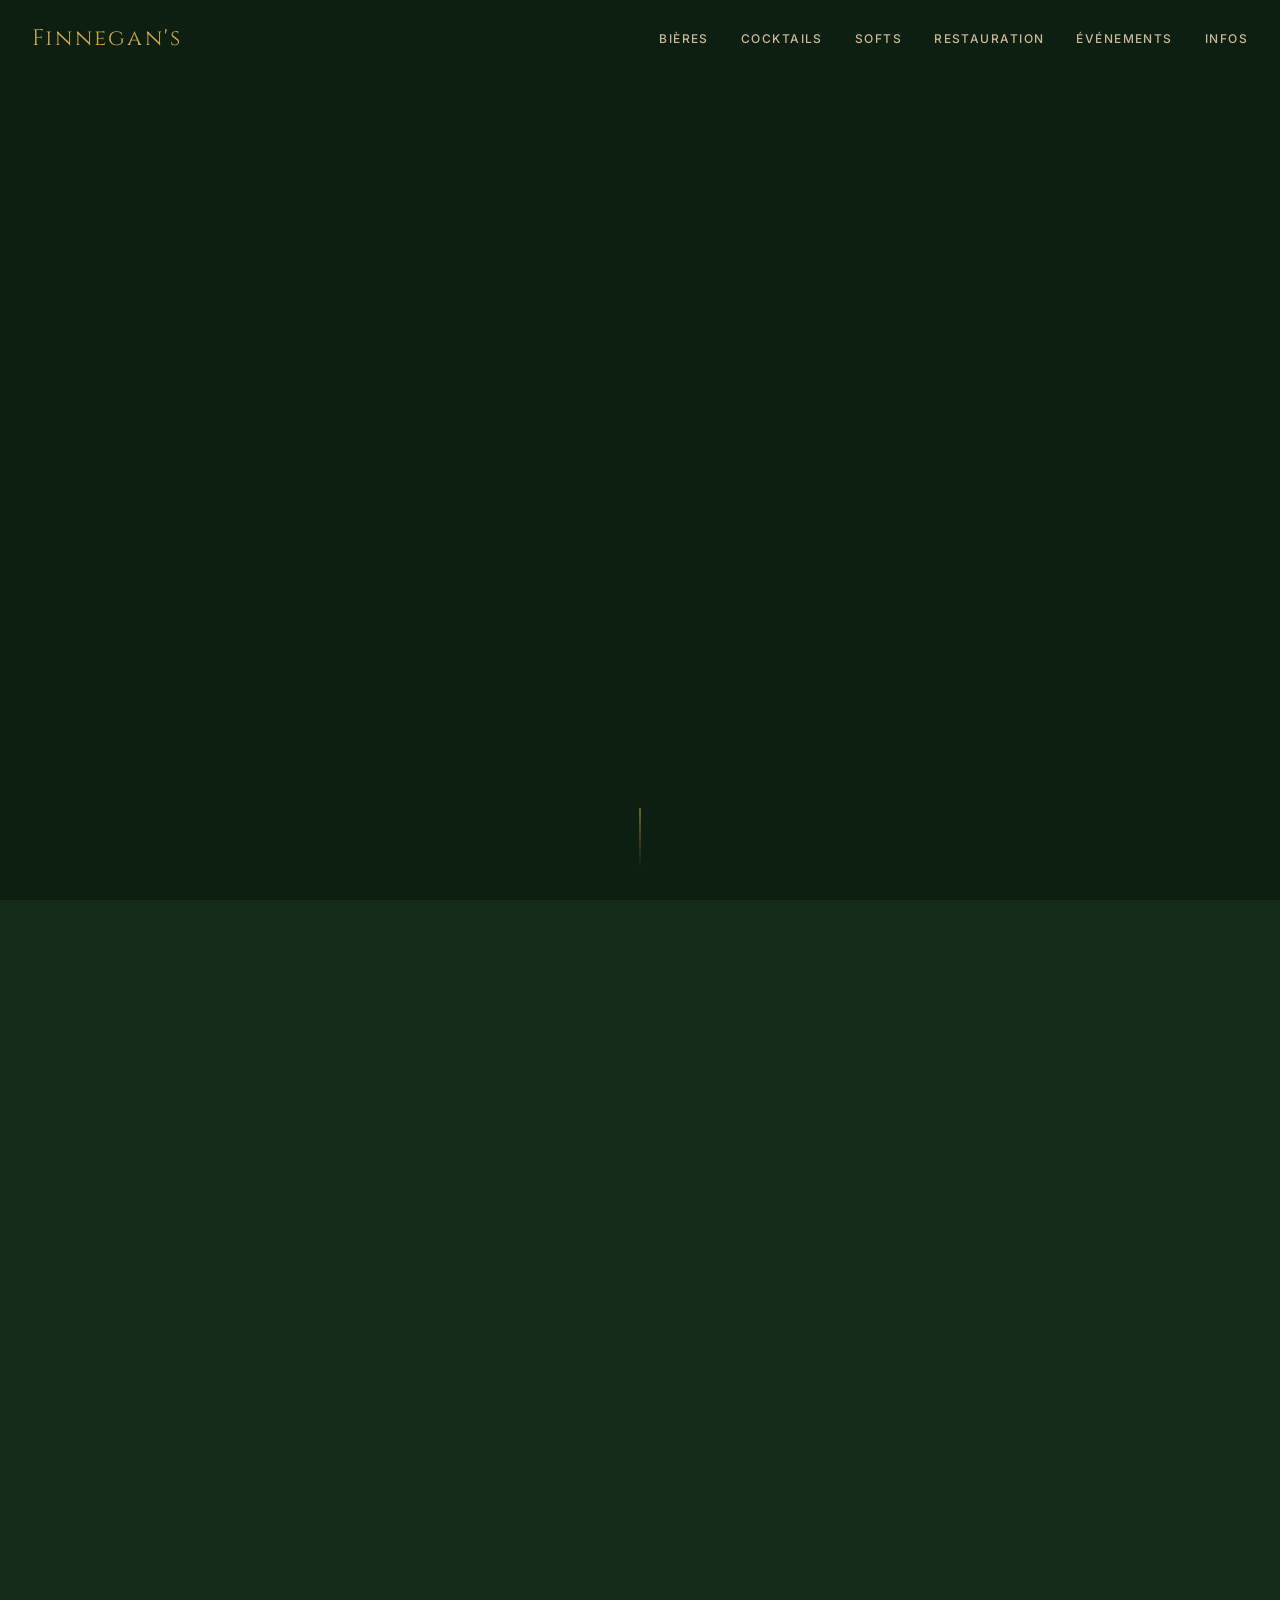
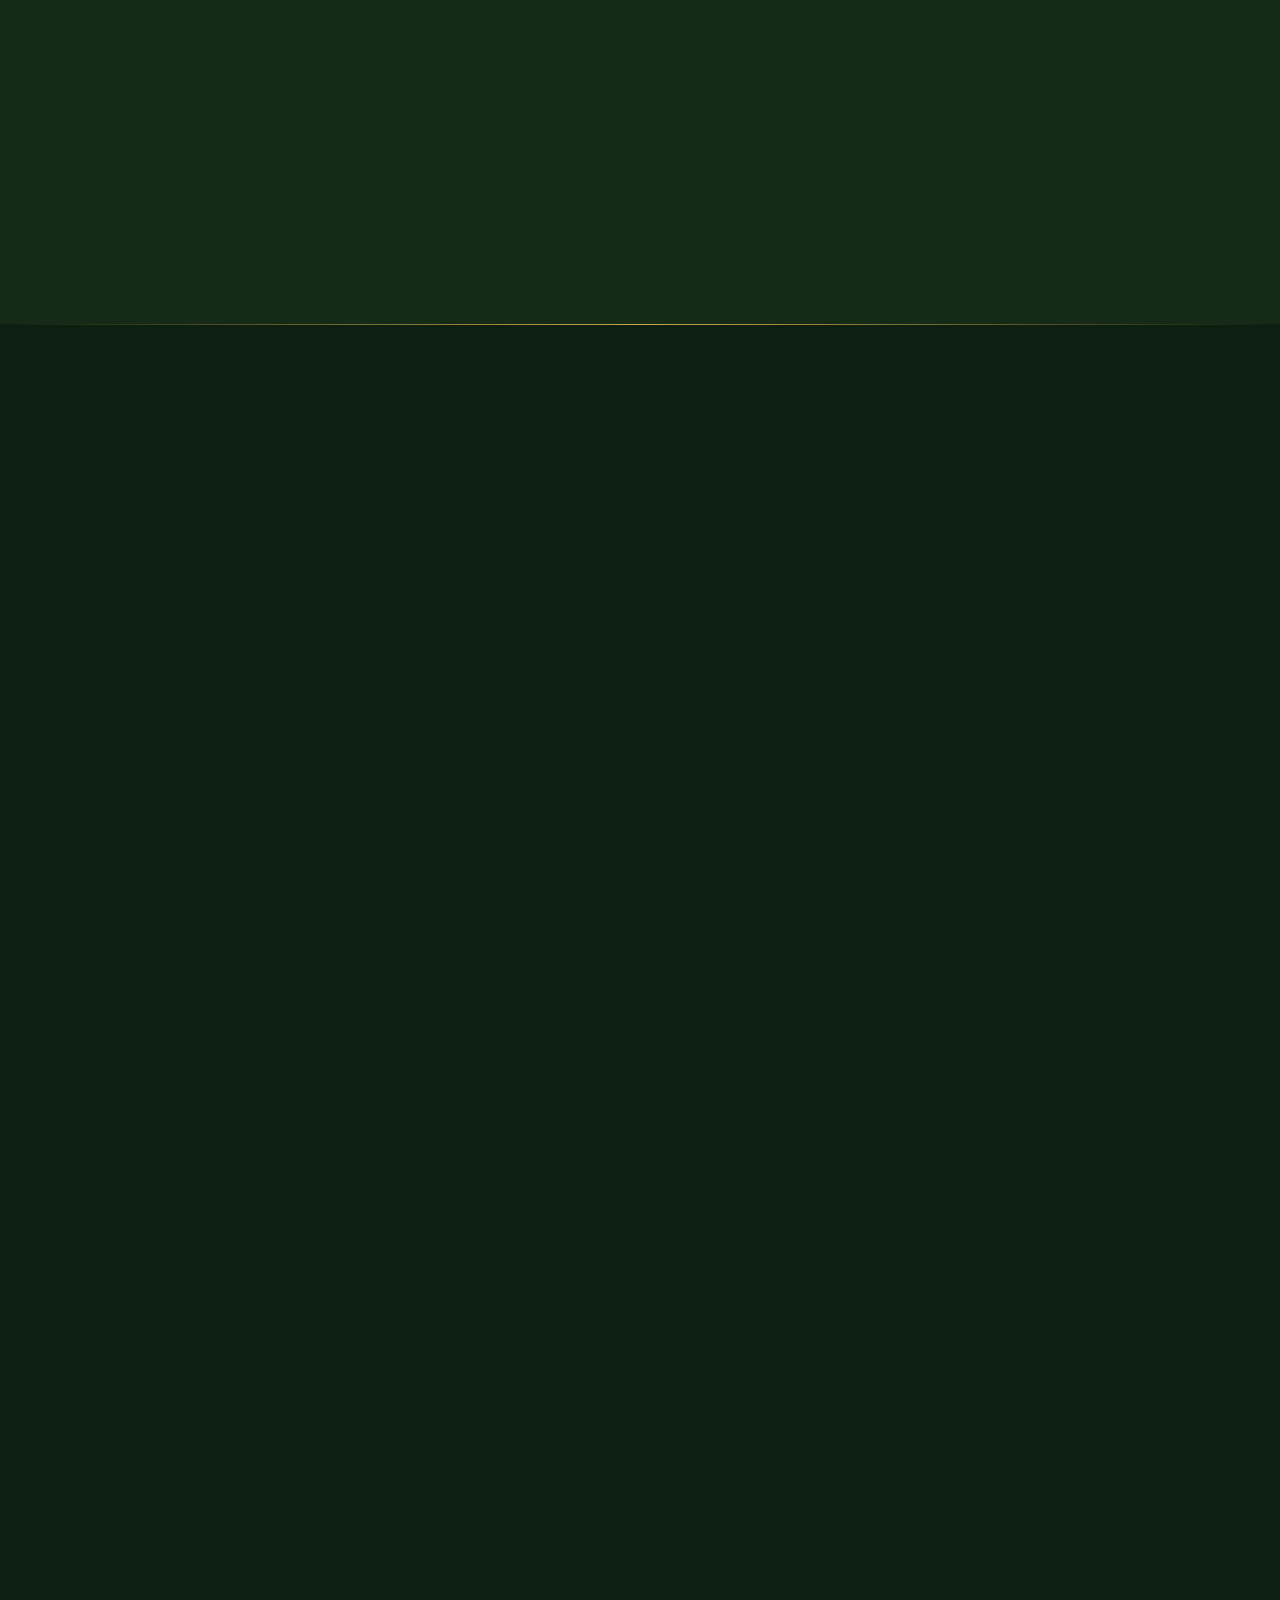
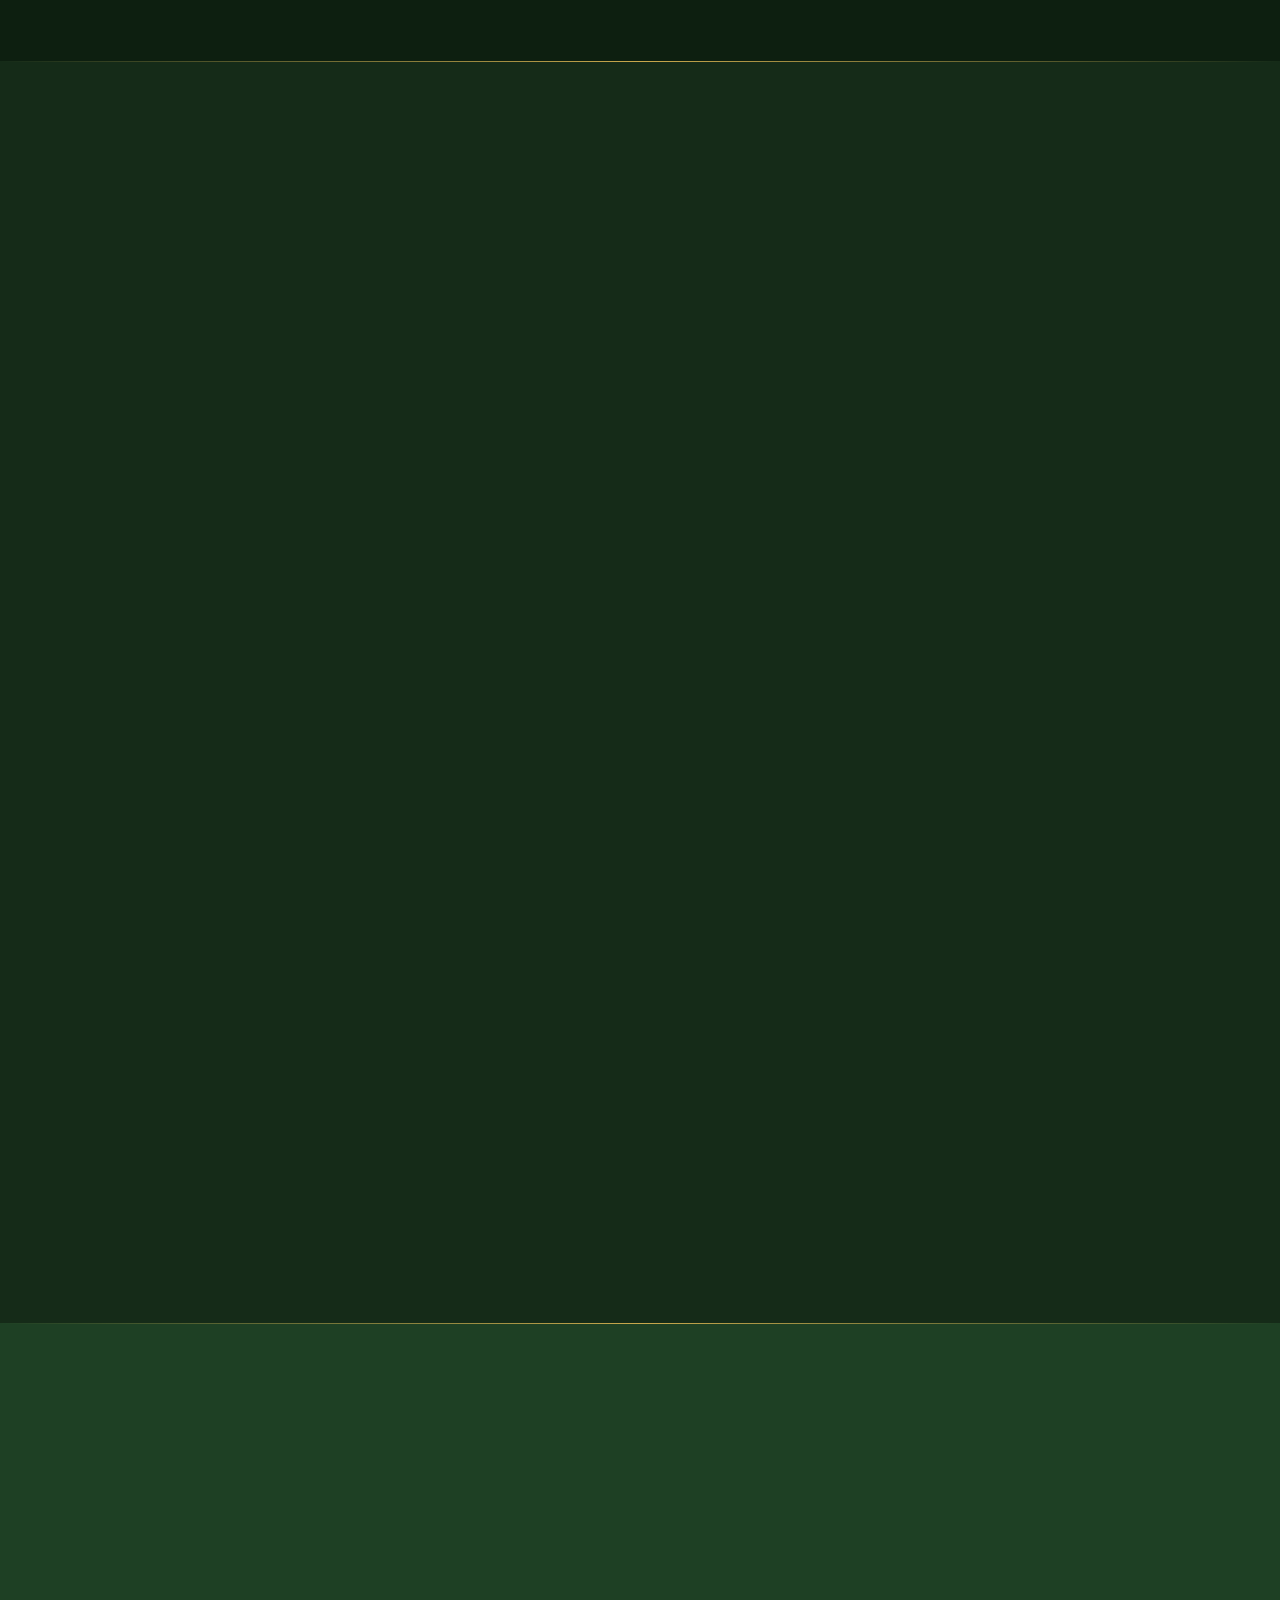
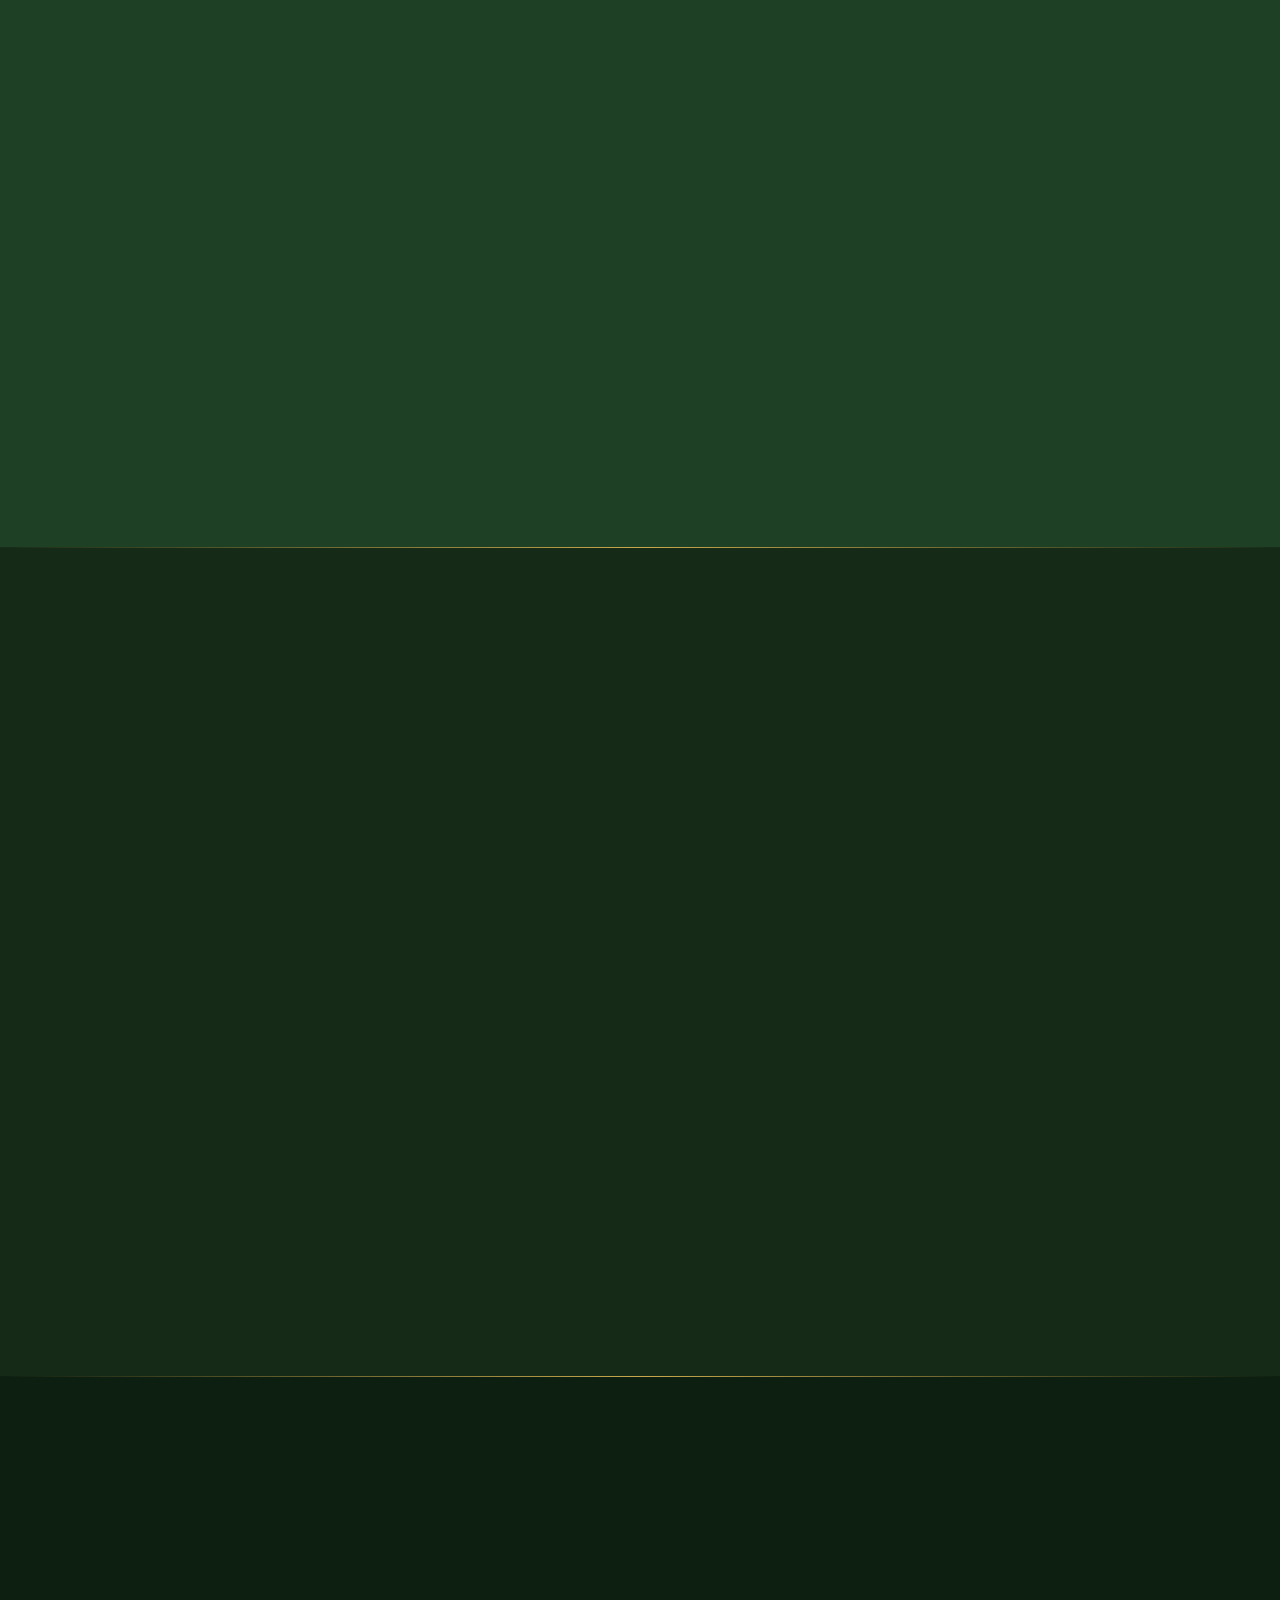
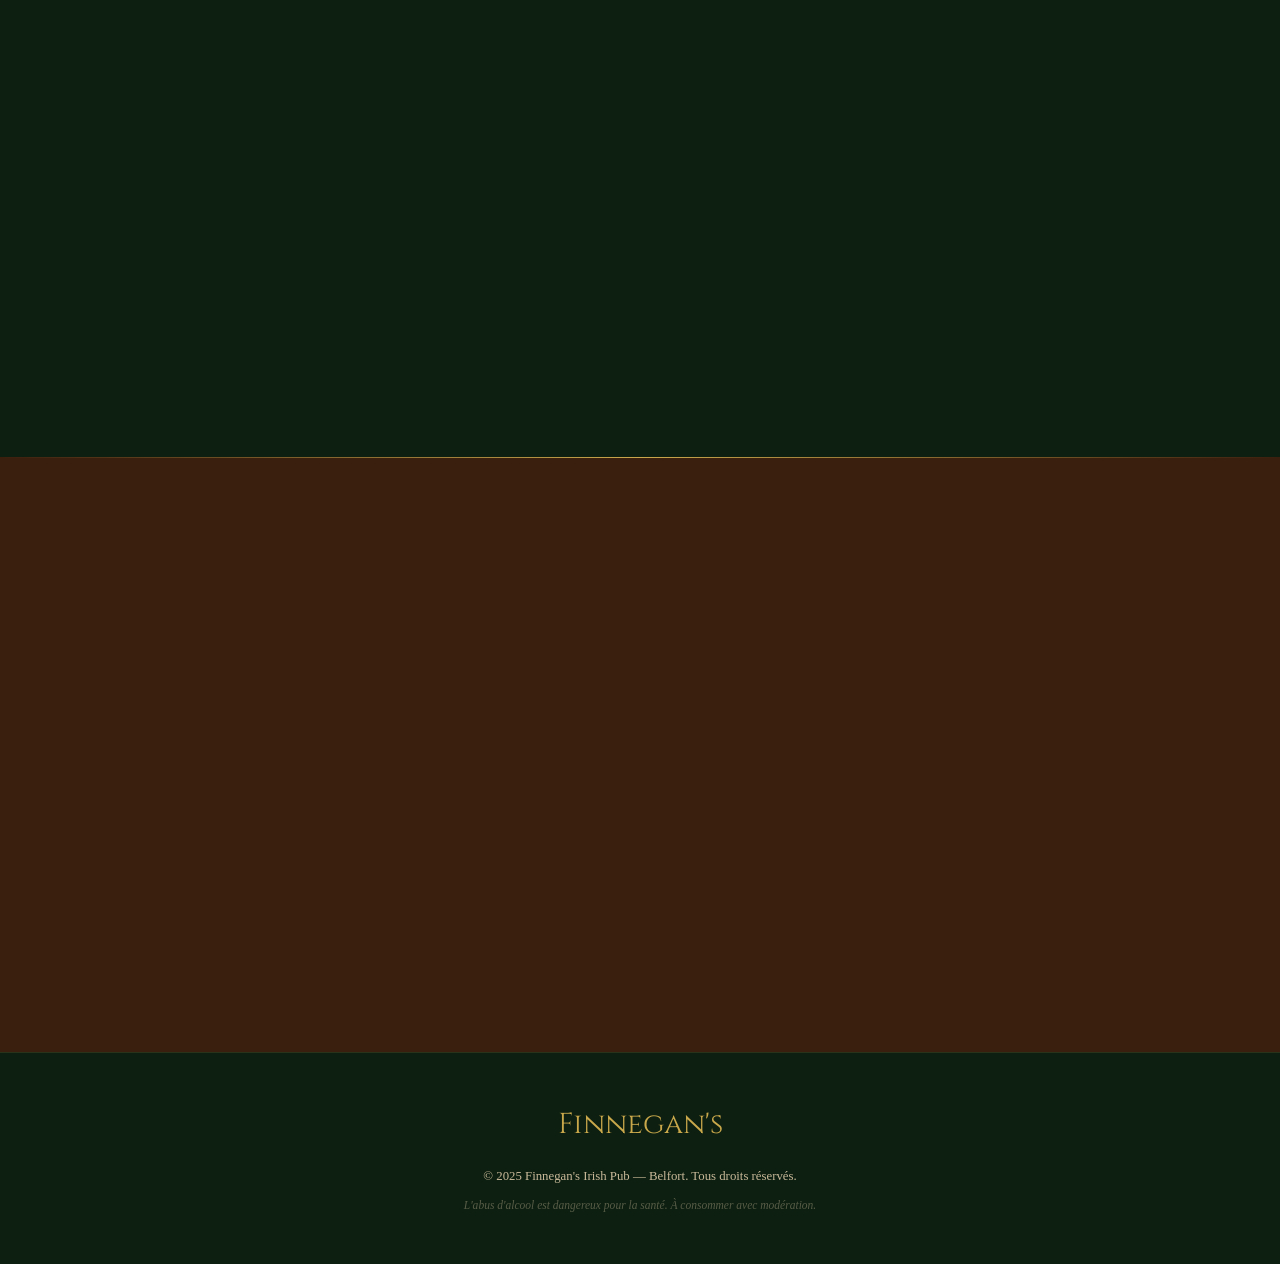
==== index.html @ e2bcad22 "init" ====
<!DOCTYPE html>
<html lang="fr">
<head>
  <meta charset="UTF-8" />
  <meta name="viewport" content="width=device-width, initial-scale=1.0" />
  <title>Finnegan's Irish Pub — Belfort</title>

  <link rel="preconnect" href="https://fonts.googleapis.com" />
  <link rel="preconnect" href="https://fonts.gstatic.com" crossorigin />
  <link href="https://fonts.googleapis.com/css2?family=Cinzel:wght@400;700&family=IM+Fell+English:ital@0;1&family=Inter:wght@300;400;500&display=swap" rel="stylesheet" />

  <script src="https://cdn.jsdelivr.net/npm/@studio-freight/lenis@1.0.42/dist/lenis.min.js"></script>
  <script src="https://cdnjs.cloudflare.com/ajax/libs/gsap/3.12.5/gsap.min.js"></script>
  <script src="https://cdnjs.cloudflare.com/ajax/libs/gsap/3.12.5/ScrollTrigger.min.js"></script>

  <link rel="stylesheet" href="css/style.css" />
</head>

<body>

  <!-- ═══════════════════════════════════════════
       NAVIGATION
  ═══════════════════════════════════════════ -->
  <nav id="navbar">
    <a href="#" class="nav-logo">Finnegan's</a>
    <button class="burger" id="burger" aria-label="Menu">
      <span></span><span></span><span></span>
    </button>
    <ul class="nav-links" id="nav-links">
      <li><a href="#bieres">Bières</a></li>
      <li><a href="#cocktails">Cocktails</a></li>
      <li><a href="#softs">Softs</a></li>
      <li><a href="#restauration">Restauration</a></li>
      <li><a href="#evenements">Événements</a></li>
      <li><a href="#infos">Infos</a></li>
    </ul>
  </nav>

  <!-- ═══════════════════════════════════════════
       HERO
  ═══════════════════════════════════════════ -->
  <section id="hero">
    <div class="hero-bg"></div>
    <div class="hero-overlay"></div>
    <div class="hero-content">
      <p class="hero-sub reveal">Est. 1998 — Belfort</p>
      <h1 class="hero-title reveal">Finnegan's</h1>
      <p class="hero-tagline reveal">Un goût d'Irlande au cœur du Territoire</p>
      <a href="#carte" class="hero-cta reveal">Voir la carte</a>
    </div>
    <div class="hero-bubbles" aria-hidden="true">
      <span></span><span></span><span></span>
      <span></span><span></span><span></span>
      <span></span><span></span><span></span><span></span>
    </div>
    <div class="scroll-indicator" aria-hidden="true">
      <div class="scroll-line"></div>
    </div>
  </section>

  <!-- ═══════════════════════════════════════════
       TUILES — CARTE
  ═══════════════════════════════════════════ -->
  <section id="carte">
    <div class="section-header reveal">
      <span class="section-label">Que cherchez-vous ?</span>
      <h2>Notre carte</h2>
      <div class="section-divider"></div>
    </div>

    <div class="tiles-grid">
      <a href="#bieres" class="tile reveal">
        <div class="tile-bg" style="background-image:url('https://images.unsplash.com/photo-1608270586620-248524c67de9?w=800&q=80')"></div>
        <div class="tile-overlay"></div>
        <div class="tile-content">
          <span class="tile-icon">🍺</span>
          <h3>Bières</h3>
          <p>Pression & bouteilles irlandaises</p>
        </div>
      </a>

      <a href="#cocktails" class="tile reveal">
        <div class="tile-bg" style="background-image:url('https://images.unsplash.com/photo-1551538827-9c037cb4f32a?w=800&q=80')"></div>
        <div class="tile-overlay"></div>
        <div class="tile-content">
          <span class="tile-icon">🍹</span>
          <h3>Cocktails</h3>
          <p>Classiques & créations maison</p>
        </div>
      </a>

      <a href="#softs" class="tile reveal">
        <div class="tile-bg" style="background-image:url('https://images.unsplash.com/photo-1622483767028-3f66f32aef97?w=800&q=80')"></div>
        <div class="tile-overlay"></div>
        <div class="tile-content">
          <span class="tile-icon">🥤</span>
          <h3>Softs</h3>
          <p>Jus, sodas & sans alcool</p>
        </div>
      </a>

      <a href="#restauration" class="tile reveal">
        <div class="tile-bg" style="background-image:url('https://images.unsplash.com/photo-1568901346375-23c9450c58cd?w=800&q=80')"></div>
        <div class="tile-overlay"></div>
        <div class="tile-content">
          <span class="tile-icon">🍽️</span>
          <h3>Restauration</h3>
          <p>Plats, burgers & snacks maison</p>
        </div>
      </a>
    </div>
  </section>

  <!-- ═══════════════════════════════════════════
       BIÈRES
  ═══════════════════════════════════════════ -->
  <section id="bieres">
    <div class="section-header reveal">
      <span class="section-label">Pression & bouteilles</span>
      <h2>Bières</h2>
      <div class="section-divider"></div>
    </div>

    <div class="drinks-grid">

      <article class="drink-card reveal">
        <div class="drink-img-wrap">
          <img src="https://images.unsplash.com/photo-1608270586620-248524c67de9?w=600&q=80" alt="Guinness" loading="lazy" />
        </div>
        <div class="drink-info">
          <h3>Guinness</h3>
          <p class="drink-origin">Ireland — Dry Stout</p>
          <ul class="drink-variants">
            <li><span>Pinte 50cl</span><span class="price">7,50 €</span></li>
            <li><span>Demi 25cl</span><span class="price">4,50 €</span></li>
          </ul>
        </div>
      </article>

      <article class="drink-card reveal">
        <div class="drink-img-wrap">
          <img src="https://images.unsplash.com/photo-1535958636474-b021ee887b13?w=600&q=80" alt="Kilkenny" loading="lazy" />
        </div>
        <div class="drink-info">
          <h3>Kilkenny</h3>
          <p class="drink-origin">Ireland — Irish Red Ale</p>
          <ul class="drink-variants">
            <li><span>Pinte 50cl</span><span class="price">7,50 €</span></li>
            <li><span>Demi 25cl</span><span class="price">4,50 €</span></li>
          </ul>
        </div>
      </article>

      <article class="drink-card reveal">
        <div class="drink-img-wrap">
          <img src="https://images.unsplash.com/photo-1558618666-fcd25c85cd64?w=600&q=80" alt="Grimbergen" loading="lazy" />
        </div>
        <div class="drink-info">
          <h3>Grimbergen</h3>
          <p class="drink-origin">Belgique — Blonde d'Abbaye</p>
          <ul class="drink-variants">
            <li><span>Pinte 50cl</span><span class="price">8,00 €</span></li>
            <li><span>Demi 25cl</span><span class="price">5,00 €</span></li>
          </ul>
        </div>
      </article>

      <article class="drink-card reveal">
        <div class="drink-img-wrap">
          <img src="https://images.unsplash.com/photo-1600788886242-5c96aabe3757?w=600&q=80" alt="Leffe" loading="lazy" />
        </div>
        <div class="drink-info">
          <h3>Leffe Blonde</h3>
          <p class="drink-origin">Belgique — Bière d'Abbaye</p>
          <ul class="drink-variants">
            <li><span>Pinte 50cl</span><span class="price">7,50 €</span></li>
            <li><span>Demi 25cl</span><span class="price">4,50 €</span></li>
            <li><span>Bouteille 33cl</span><span class="price">5,00 €</span></li>
          </ul>
        </div>
      </article>

    </div>
  </section>

  <!-- ═══════════════════════════════════════════
       COCKTAILS
  ═══════════════════════════════════════════ -->
  <section id="cocktails">
    <div class="section-header reveal">
      <span class="section-label">Classiques & créations</span>
      <h2>Cocktails</h2>
      <div class="section-divider"></div>
    </div>

    <div class="drinks-grid">

      <article class="drink-card reveal">
        <div class="drink-img-wrap">
          <img src="https://images.unsplash.com/photo-1527281400683-1aae777175f8?w=600&q=80" alt="Irish Mule" loading="lazy" />
        </div>
        <div class="drink-info">
          <h3>Irish Mule</h3>
          <p class="drink-origin">Jameson · Ginger Beer · Citron vert</p>
          <ul class="drink-variants">
            <li><span>20cl</span><span class="price">9,00 €</span></li>
          </ul>
        </div>
      </article>

      <article class="drink-card reveal">
        <div class="drink-img-wrap">
          <img src="https://images.unsplash.com/photo-1551538827-9c037cb4f32a?w=600&q=80" alt="Mojito" loading="lazy" />
        </div>
        <div class="drink-info">
          <h3>Mojito</h3>
          <p class="drink-origin">Rhum blanc · Menthe · Citron · Sucre de canne</p>
          <ul class="drink-variants">
            <li><span>20cl</span><span class="price">9,00 €</span></li>
            <li><span>Virgin</span><span class="price">6,50 €</span></li>
          </ul>
        </div>
      </article>

      <article class="drink-card reveal">
        <div class="drink-img-wrap">
          <img src="https://images.unsplash.com/photo-1563227812-0ea4c22e6cc8?w=600&q=80" alt="Old Fashioned" loading="lazy" />
        </div>
        <div class="drink-info">
          <h3>Old Fashioned</h3>
          <p class="drink-origin">Bourbon · Angostura · Sucre · Orange</p>
          <ul class="drink-variants">
            <li><span>10cl</span><span class="price">10,00 €</span></li>
          </ul>
        </div>
      </article>

      <article class="drink-card reveal">
        <div class="drink-img-wrap">
          <img src="https://images.unsplash.com/photo-1574056761589-a2b80bc17b64?w=600&q=80" alt="Irish Coffee" loading="lazy" />
        </div>
        <div class="drink-info">
          <h3>Irish Coffee</h3>
          <p class="drink-origin">Jameson · Café · Crème fouettée</p>
          <ul class="drink-variants">
            <li><span>20cl</span><span class="price">8,00 €</span></li>
          </ul>
        </div>
      </article>

    </div>
  </section>

  <!-- ═══════════════════════════════════════════
       SOFTS
  ═══════════════════════════════════════════ -->
  <section id="softs">
    <div class="section-header reveal">
      <span class="section-label">Sans alcool</span>
      <h2>Softs</h2>
      <div class="section-divider"></div>
    </div>

    <div class="menu-grid">
      <div class="menu-category reveal">
        <h3 class="menu-cat-title">🥤 Sodas</h3>
        <ul class="menu-list">
          <li><span>Coca-Cola 33cl</span><span class="price">3,50 €</span></li>
          <li><span>Coca-Cola Zero 33cl</span><span class="price">3,50 €</span></li>
          <li><span>Limonade 25cl</span><span class="price">3,00 €</span></li>
          <li><span>Ginger Beer 25cl</span><span class="price">4,00 €</span></li>
          <li><span>Schweppes Agrumes 25cl</span><span class="price">3,50 €</span></li>
        </ul>
      </div>

      <div class="menu-category reveal">
        <h3 class="menu-cat-title">🧃 Jus & Eaux</h3>
        <ul class="menu-list">
          <li><span>Jus d'orange frais</span><span class="price">4,50 €</span></li>
          <li><span>Jus de pomme</span><span class="price">3,50 €</span></li>
          <li><span>Jus de cranberry</span><span class="price">3,50 €</span></li>
          <li><span>Eau plate 50cl</span><span class="price">2,50 €</span></li>
          <li><span>Eau gazeuse 50cl</span><span class="price">2,50 €</span></li>
        </ul>
      </div>

      <div class="menu-category reveal">
        <h3 class="menu-cat-title">☕ Chauds</h3>
        <ul class="menu-list">
          <li><span>Café expresso</span><span class="price">2,50 €</span></li>
          <li><span>Café allongé</span><span class="price">3,00 €</span></li>
          <li><span>Thé / Infusion</span><span class="price">3,00 €</span></li>
          <li><span>Chocolat chaud</span><span class="price">4,00 €</span></li>
        </ul>
      </div>
    </div>
  </section>

  <!-- ═══════════════════════════════════════════
       RESTAURATION
  ═══════════════════════════════════════════ -->
  <section id="restauration">
    <div class="section-header reveal">
      <span class="section-label">Cuisine maison</span>
      <h2>Restauration</h2>
      <div class="section-divider"></div>
    </div>

    <div class="menu-grid">

      <div class="menu-category reveal">
        <h3 class="menu-cat-title">🥗 Entrées</h3>
        <ul class="menu-list">
          <li><span>Soupe du jour</span><span class="price">6,00 €</span></li>
          <li><span>Salade César poulet</span><span class="price">11,00 €</span></li>
          <li><span>Salade chèvre chaud, miel</span><span class="price">10,00 €</span></li>
          <li><span>Planche charcuterie</span><span class="price">12,00 €</span></li>
          <li><span>Planche fromages</span><span class="price">12,00 €</span></li>
        </ul>
      </div>

      <div class="menu-category reveal">
        <h3 class="menu-cat-title">🍽️ Plats</h3>
        <ul class="menu-list">
          <li><span>Irish Stew (agneau, légumes)</span><span class="price">16,00 €</span></li>
          <li><span>Fish & Chips maison</span><span class="price">14,00 €</span></li>
          <li><span>Saumon grillé, purée</span><span class="price">16,00 €</span></li>
          <li><span>Plat du jour</span><span class="price">13,00 €</span></li>
          <li><span class="menu-note">Demandez au comptoir</span></li>
        </ul>
      </div>

      <div class="menu-category reveal">
        <h3 class="menu-cat-title">🍔 Burgers</h3>
        <ul class="menu-list">
          <li><span>Irish Burger (bœuf, cheddar)</span><span class="price">14,00 €</span></li>
          <li><span>Chicken Burger (poulet, pickles)</span><span class="price">13,00 €</span></li>
          <li><span>Veggie Burger (champignon, féta)</span><span class="price">12,00 €</span></li>
          <li><span class="menu-note">Servis avec frites maison</span></li>
        </ul>
      </div>

      <div class="menu-category reveal">
        <h3 class="menu-cat-title">🍮 Desserts</h3>
        <ul class="menu-list">
          <li><span>Cheesecake maison</span><span class="price">6,00 €</span></li>
          <li><span>Brownie chocolat</span><span class="price">5,50 €</span></li>
          <li><span>Crumble pomme cannelle</span><span class="price">6,00 €</span></li>
        </ul>
      </div>

    </div>
  </section>

  <!-- ═══════════════════════════════════════════
       ÉVÉNEMENTS
  ═══════════════════════════════════════════ -->
  <section id="evenements">
    <div class="section-header reveal">
      <span class="section-label">Agenda du mois</span>
      <h2>Événements</h2>
      <div class="section-divider"></div>
    </div>

    <div class="events-grid">

      <article class="event-card reveal">
        <div class="event-date">
          <span class="event-day">14</span>
          <span class="event-month">Juin</span>
        </div>
        <div class="event-body">
          <h3>Soirée Rugby</h3>
          <p>France vs Irlande — Retransmis sur grand écran. Ambiance garantie.</p>
          <span class="event-tag">Sport</span>
        </div>
      </article>

      <article class="event-card reveal">
        <div class="event-date">
          <span class="event-day">21</span>
          <span class="event-month">Juin</span>
        </div>
        <div class="event-body">
          <h3>Fête de la Musique</h3>
          <p>Live acoustic irlandais avec le groupe The Clover Boys. Entrée libre.</p>
          <span class="event-tag">Musique live</span>
        </div>
      </article>

      <article class="event-card reveal">
        <div class="event-date">
          <span class="event-day">28</span>
          <span class="event-month">Juin</span>
        </div>
        <div class="event-body">
          <h3>Tournoi de Fléchettes</h3>
          <p>Inscriptions dès 19h. Finale à 21h. Pinte offerte au vainqueur.</p>
          <span class="event-tag">Jeux</span>
        </div>
      </article>

    </div>
  </section>

  <!-- ═══════════════════════════════════════════
       INFOS PRATIQUES
  ═══════════════════════════════════════════ -->
  <section id="infos">
    <div class="section-header reveal">
      <span class="section-label">Nous trouver</span>
      <h2>Infos pratiques</h2>
      <div class="section-divider"></div>
    </div>

    <div class="infos-grid">
      <div class="info-block reveal">
        <h3>Adresse</h3>
        <p>6 Boulevard Carnot<br />90000 Belfort</p>
      </div>
      <div class="info-block reveal">
        <h3>Horaires</h3>
        <p>Lundi – Jeudi : 17h – 01h<br />Vendredi – Samedi : 17h – 03h<br />Dimanche : 17h – 00h</p>
      </div>
      <div class="info-block reveal">
        <h3>Contact</h3>
        <p>03 84 XX XX XX<br />contact@finnegans.fr</p>
      </div>
    </div>
  </section>

  <!-- ═══════════════════════════════════════════
       FOOTER
  ═══════════════════════════════════════════ -->
  <footer>
    <p class="footer-logo">Finnegan's</p>
    <p class="footer-copy">© 2025 Finnegan's Irish Pub — Belfort. Tous droits réservés.</p>
    <p class="footer-legal">L'abus d'alcool est dangereux pour la santé. À consommer avec modération.</p>
  </footer>

  <script src="js/scripts.js"></script>
</body>
</html>
---- css/style.css ----
/* ═══════════════════════════════════════════
   VARIABLES & RESET
═══════════════════════════════════════════ */
:root {
  --green-deep:   #0d1f10;
  --green-dark:   #152b18;
  --green-mid:    #1e4024;
  --green-accent: #2d6a35;
  --gold:         #c9a84c;
  --gold-light:   #e8c97a;
  --cream:        #f5ead8;
  --cream-dim:    #c9b99a;
  --wood:         #3b1f0e;

  --font-display: 'Cinzel', serif;
  --font-body:    'IM Fell English', serif;
  --font-ui:      'Inter', sans-serif;

  --radius:       4px;
  --transition:   0.4s cubic-bezier(0.25, 0.46, 0.45, 0.94);
}

*, *::before, *::after { box-sizing: border-box; margin: 0; padding: 0; }
html { scroll-behavior: auto; }

body {
  background: var(--green-deep);
  color: var(--cream);
  font-family: var(--font-body);
  font-size: clamp(15px, 2vw, 17px);
  line-height: 1.7;
  overflow-x: hidden;
}

img { display: block; width: 100%; height: 100%; object-fit: cover; }
a { color: inherit; text-decoration: none; }
ul { list-style: none; }


/* ═══════════════════════════════════════════
   REVEAL AU SCROLL
═══════════════════════════════════════════ */
.reveal {
  opacity: 0;
  transform: translateY(40px);
  transition: opacity 0.7s ease, transform 0.7s ease;
}
.reveal.visible {
  opacity: 1;
  transform: translateY(0);
}


/* ═══════════════════════════════════════════
   NAVIGATION
═══════════════════════════════════════════ */
#navbar {
  position: fixed;
  top: 0; left: 0; right: 0;
  z-index: 100;
  display: flex;
  align-items: center;
  justify-content: space-between;
  padding: 1.2rem 2rem;
  background: transparent;
  transition: background var(--transition), backdrop-filter var(--transition);
}

#navbar.scrolled {
  background: rgba(13, 31, 16, 0.92);
  backdrop-filter: blur(12px);
  border-bottom: 1px solid rgba(201, 168, 76, 0.15);
}

.nav-logo {
  font-family: var(--font-display);
  font-size: 1.4rem;
  color: var(--gold);
  letter-spacing: 0.1em;
}

.nav-links {
  display: flex;
  gap: 2rem;
}

.nav-links a {
  font-family: var(--font-ui);
  font-size: 0.75rem;
  font-weight: 500;
  letter-spacing: 0.12em;
  text-transform: uppercase;
  color: var(--cream-dim);
  transition: color var(--transition);
}
.nav-links a:hover { color: var(--gold); }

.burger {
  display: none;
  flex-direction: column;
  gap: 5px;
  background: none;
  border: none;
  cursor: pointer;
  padding: 4px;
}
.burger span {
  display: block;
  width: 24px; height: 2px;
  background: var(--cream);
  transition: var(--transition);
}


/* ═══════════════════════════════════════════
   HERO
═══════════════════════════════════════════ */
#hero {
  position: relative;
  height: 100vh;
  min-height: 600px;
  display: flex;
  align-items: center;
  justify-content: center;
  overflow: hidden;
}

.hero-bg {
  position: absolute;
  inset: 0;
  background-image: url('https://images.unsplash.com/photo-1572116469696-31de0f17cc34?w=1600&q=80');
  background-size: cover;
  background-position: center;
  transform: scale(1.1);
}

.hero-overlay {
  position: absolute;
  inset: 0;
  background: linear-gradient(
    to bottom,
    rgba(13,31,16,0.45) 0%,
    rgba(13,31,16,0.65) 60%,
    rgba(13,31,16,1) 100%
  );
}

.hero-content {
  position: relative;
  z-index: 2;
  text-align: center;
  padding: 0 1.5rem;
}

.hero-sub {
  font-family: var(--font-ui);
  font-size: 0.75rem;
  letter-spacing: 0.3em;
  text-transform: uppercase;
  color: var(--gold);
  margin-bottom: 1rem;
  transition-delay: 0.1s;
}

.hero-title {
  font-family: var(--font-display);
  font-size: clamp(3.5rem, 12vw, 9rem);
  color: var(--cream);
  line-height: 1;
  letter-spacing: 0.05em;
  margin-bottom: 1.2rem;
  transition-delay: 0.2s;
}

.hero-tagline {
  font-size: clamp(1rem, 2.5vw, 1.3rem);
  font-style: italic;
  color: var(--cream-dim);
  margin-bottom: 2.5rem;
  transition-delay: 0.3s;
}

.hero-cta {
  display: inline-block;
  padding: 0.9rem 2.8rem;
  border: 1px solid var(--gold);
  color: var(--gold);
  font-family: var(--font-ui);
  font-size: 0.75rem;
  letter-spacing: 0.2em;
  text-transform: uppercase;
  transition: background var(--transition), color var(--transition);
  transition-delay: 0.4s;
}
.hero-cta:hover {
  background: var(--gold);
  color: var(--green-deep);
}

/* ── Bulles — plus visibles, plus rapides ── */
.hero-bubbles {
  position: absolute;
  inset: 0;
  pointer-events: none;
  z-index: 1;
}
.hero-bubbles span {
  position: absolute;
  bottom: -30px;
  border-radius: 50%;
  background: rgba(201, 168, 76, 0.35);
  border: 1px solid rgba(201, 168, 76, 0.5);
  animation: bubbleRise linear infinite;
}
.hero-bubbles span:nth-child(1)  { width:12px; height:12px; left:8%;  animation-duration:3.5s; animation-delay:0s;   }
.hero-bubbles span:nth-child(2)  { width:20px; height:20px; left:20%; animation-duration:4.5s; animation-delay:0.6s; }
.hero-bubbles span:nth-child(3)  { width:9px;  height:9px;  left:33%; animation-duration:3s;   animation-delay:1.4s; }
.hero-bubbles span:nth-child(4)  { width:16px; height:16px; left:47%; animation-duration:4s;   animation-delay:0.3s; }
.hero-bubbles span:nth-child(5)  { width:8px;  height:8px;  left:58%; animation-duration:3.2s; animation-delay:1s;   }
.hero-bubbles span:nth-child(6)  { width:18px; height:18px; left:68%; animation-duration:4.2s; animation-delay:1.8s; }
.hero-bubbles span:nth-child(7)  { width:11px; height:11px; left:78%; animation-duration:3.8s; animation-delay:0.2s; }
.hero-bubbles span:nth-child(8)  { width:14px; height:14px; left:87%; animation-duration:3.4s; animation-delay:1.2s; }
.hero-bubbles span:nth-child(9)  { width:7px;  height:7px;  left:93%; animation-duration:2.8s; animation-delay:0.8s; }
.hero-bubbles span:nth-child(10) { width:22px; height:22px; left:14%; animation-duration:5s;   animation-delay:2.2s; }

@keyframes bubbleRise {
  0%   { transform: translateY(0) scale(1);      opacity: 0; }
  8%   { opacity: 0.9; }
  85%  { opacity: 0.7; }
  100% { transform: translateY(-100vh) scale(1.4); opacity: 0; }
}

/* Scroll indicator */
.scroll-indicator {
  position: absolute;
  bottom: 2rem;
  left: 50%;
  transform: translateX(-50%);
  z-index: 2;
}
.scroll-line {
  width: 1px;
  height: 60px;
  background: linear-gradient(to bottom, var(--gold), transparent);
  animation: scrollPulse 2s ease-in-out infinite;
}
@keyframes scrollPulse {
  0%, 100% { opacity: 0.3; transform: scaleY(1); }
  50%       { opacity: 1;   transform: scaleY(0.7); }
}


/* ═══════════════════════════════════════════
   SECTIONS — BASE COMMUNE
═══════════════════════════════════════════ */
section {
  padding: clamp(4rem, 10vw, 8rem) clamp(1.5rem, 5vw, 5rem);
}

.section-header {
  text-align: center;
  margin-bottom: clamp(2.5rem, 6vw, 5rem);
}

.section-label {
  display: block;
  font-family: var(--font-ui);
  font-size: 0.7rem;
  letter-spacing: 0.3em;
  text-transform: uppercase;
  color: var(--gold);
  margin-bottom: 0.8rem;
}

.section-header h2 {
  font-family: var(--font-display);
  font-size: clamp(2rem, 6vw, 3.5rem);
  color: var(--cream);
  letter-spacing: 0.05em;
  margin-bottom: 1.2rem;
}

.section-divider {
  width: 60px;
  height: 1px;
  background: var(--gold);
  margin: 0 auto;
}

/* Séparateurs entre sections */
#bieres, #cocktails, #softs, #restauration, #evenements, #infos {
  position: relative;
}
#bieres::before, #cocktails::before, #softs::before,
#restauration::before, #evenements::before, #infos::before {
  content: '';
  position: absolute;
  top: 0; left: 0; right: 0;
  height: 1px;
  background: linear-gradient(to right, transparent, var(--gold), transparent);
}


/* ═══════════════════════════════════════════
   TUILES 2×2
═══════════════════════════════════════════ */
#carte { background: var(--green-dark); }

.tiles-grid {
  display: grid;
  grid-template-columns: 1fr 1fr;
  gap: 1.5rem;
  max-width: 900px;
  margin: 0 auto;
}

.tile {
  position: relative;
  height: 260px;
  border-radius: var(--radius);
  overflow: hidden;
  cursor: pointer;
  display: block;
}

.tile-bg {
  position: absolute;
  inset: 0;
  background-size: cover;
  background-position: center;
  transition: transform 0.6s ease;
}
.tile:hover .tile-bg { transform: scale(1.07); }

.tile-overlay {
  position: absolute;
  inset: 0;
  background: linear-gradient(
    to top,
    rgba(13,31,16,0.88) 0%,
    rgba(13,31,16,0.3) 100%
  );
  transition: background var(--transition);
}
.tile:hover .tile-overlay {
  background: linear-gradient(
    to top,
    rgba(13,31,16,0.95) 0%,
    rgba(13,31,16,0.5) 100%
  );
}

.tile-content {
  position: absolute;
  bottom: 0; left: 0; right: 0;
  padding: 1.8rem;
  z-index: 2;
}

.tile-icon {
  display: block;
  font-size: 1.8rem;
  margin-bottom: 0.5rem;
}

.tile-content h3 {
  font-family: var(--font-display);
  font-size: 1.4rem;
  color: var(--cream);
  margin-bottom: 0.3rem;
  transition: color var(--transition);
}
.tile:hover .tile-content h3 { color: var(--gold); }

.tile-content p {
  font-size: 0.82rem;
  color: var(--cream-dim);
  font-style: italic;
}


/* ═══════════════════════════════════════════
   BOISSONS / COCKTAILS
═══════════════════════════════════════════ */
#bieres  { background: var(--green-deep); }
#cocktails { background: var(--green-dark); }

.drinks-grid {
  display: grid;
  grid-template-columns: repeat(auto-fill, minmax(280px, 1fr));
  gap: 2rem;
  max-width: 1300px;
  margin: 0 auto;
}

.drink-card {
  background: var(--green-dark);
  border: 1px solid rgba(201, 168, 76, 0.12);
  border-radius: var(--radius);
  overflow: hidden;
  transition: transform var(--transition), border-color var(--transition);
}
#cocktails .drink-card { background: var(--green-mid); }

.drink-card:hover {
  transform: translateY(-6px);
  border-color: rgba(201, 168, 76, 0.4);
}

.drink-img-wrap {
  height: 200px;
  overflow: hidden;
}
.drink-img-wrap img { transition: transform 0.6s ease; }
.drink-card:hover .drink-img-wrap img { transform: scale(1.06); }

.drink-info { padding: 1.4rem 1.6rem; }

.drink-info h3 {
  font-family: var(--font-display);
  font-size: 1.1rem;
  color: var(--gold);
  margin-bottom: 0.3rem;
}

.drink-origin {
  font-size: 0.8rem;
  font-style: italic;
  color: var(--cream-dim);
  margin-bottom: 1rem;
}

.drink-variants li {
  display: flex;
  justify-content: space-between;
  align-items: center;
  padding: 0.4rem 0;
  border-bottom: 1px solid rgba(255,255,255,0.06);
  font-size: 0.88rem;
  color: var(--cream);
}
.drink-variants li:last-child { border-bottom: none; }

.price {
  font-family: var(--font-ui);
  font-weight: 500;
  color: var(--gold-light);
  white-space: nowrap;
  margin-left: 1rem;
}


/* ═══════════════════════════════════════════
   SOFTS & RESTAURATION — MENU LISTE
═══════════════════════════════════════════ */
#softs        { background: var(--green-mid); }
#restauration { background: var(--green-dark); }

.menu-grid {
  display: grid;
  grid-template-columns: repeat(auto-fill, minmax(260px, 1fr));
  gap: 2rem;
  max-width: 1300px;
  margin: 0 auto;
}

.menu-category {
  background: rgba(0,0,0,0.2);
  border: 1px solid rgba(201, 168, 76, 0.1);
  border-radius: var(--radius);
  padding: 1.8rem;
}

.menu-cat-title {
  font-family: var(--font-display);
  font-size: 0.95rem;
  color: var(--gold);
  margin-bottom: 1.2rem;
  padding-bottom: 0.8rem;
  border-bottom: 1px solid rgba(201, 168, 76, 0.2);
}

.menu-list li {
  display: flex;
  justify-content: space-between;
  align-items: baseline;
  padding: 0.5rem 0;
  border-bottom: 1px dashed rgba(255,255,255,0.06);
  font-size: 0.87rem;
  color: var(--cream);
  gap: 1rem;
}
.menu-list li:last-child { border-bottom: none; }

.menu-note {
  font-style: italic;
  font-size: 0.78rem !important;
  color: var(--cream-dim) !important;
  justify-content: flex-start !important;
}


/* ═══════════════════════════════════════════
   ÉVÉNEMENTS
═══════════════════════════════════════════ */
#evenements { background: var(--green-deep); }

.events-grid {
  display: grid;
  grid-template-columns: repeat(auto-fill, minmax(280px, 1fr));
  gap: 1.5rem;
  max-width: 1000px;
  margin: 0 auto;
}

.event-card {
  display: flex;
  gap: 1.5rem;
  align-items: flex-start;
  background: var(--green-dark);
  border: 1px solid rgba(201, 168, 76, 0.12);
  border-radius: var(--radius);
  padding: 1.6rem;
  transition: border-color var(--transition), transform var(--transition);
}
.event-card:hover {
  border-color: var(--gold);
  transform: translateY(-4px);
}

.event-date {
  display: flex;
  flex-direction: column;
  align-items: center;
  min-width: 52px;
  background: var(--green-accent);
  border-radius: var(--radius);
  padding: 0.6rem 0.8rem;
}
.event-day {
  font-family: var(--font-display);
  font-size: 1.8rem;
  color: var(--gold);
  line-height: 1;
}
.event-month {
  font-family: var(--font-ui);
  font-size: 0.65rem;
  letter-spacing: 0.1em;
  text-transform: uppercase;
  color: var(--cream-dim);
  margin-top: 0.2rem;
}

.event-body h3 {
  font-family: var(--font-display);
  font-size: 1rem;
  color: var(--cream);
  margin-bottom: 0.4rem;
}
.event-body p {
  font-size: 0.85rem;
  color: var(--cream-dim);
  margin-bottom: 0.8rem;
}

.event-tag {
  display: inline-block;
  padding: 0.2rem 0.7rem;
  background: rgba(201, 168, 76, 0.12);
  border: 1px solid rgba(201, 168, 76, 0.3);
  border-radius: 20px;
  font-family: var(--font-ui);
  font-size: 0.68rem;
  letter-spacing: 0.1em;
  color: var(--gold);
  text-transform: uppercase;
}


/* ═══════════════════════════════════════════
   INFOS PRATIQUES
═══════════════════════════════════════════ */
#infos { background: var(--wood); }

.infos-grid {
  display: grid;
  grid-template-columns: repeat(auto-fill, minmax(220px, 1fr));
  gap: 2rem;
  max-width: 900px;
  margin: 0 auto;
  text-align: center;
}

.info-block h3 {
  font-family: var(--font-display);
  font-size: 0.9rem;
  color: var(--gold);
  letter-spacing: 0.1em;
  margin-bottom: 0.8rem;
}
.info-block p {
  font-size: 0.9rem;
  color: var(--cream-dim);
  line-height: 1.8;
}


/* ═══════════════════════════════════════════
   FOOTER
═══════════════════════════════════════════ */
footer {
  background: var(--green-deep);
  border-top: 1px solid rgba(201, 168, 76, 0.15);
  text-align: center;
  padding: 3rem 2rem;
}

.footer-logo {
  font-family: var(--font-display);
  font-size: 1.8rem;
  color: var(--gold);
  margin-bottom: 1rem;
}
.footer-copy {
  font-size: 0.8rem;
  color: var(--cream-dim);
  margin-bottom: 0.5rem;
}
.footer-legal {
  font-size: 0.72rem;
  color: rgba(201, 185, 154, 0.4);
  font-style: italic;
}


/* ═══════════════════════════════════════════
   RESPONSIVE — MOBILE
═══════════════════════════════════════════ */
@media (max-width: 768px) {
  .nav-links {
    display: none;
    position: fixed;
    top: 0; left: 0; right: 0; bottom: 0;
    background: rgba(13, 31, 16, 0.92);
    backdrop-filter: blur(10px);
    flex-direction: column;
    align-items: center;
    justify-content: center;
    gap: 2.5rem;
    z-index: 98;
    padding-top: 0;
  }
  .nav-links.open { display: flex; }
  .nav-links a { font-size: 1.2rem; color: var(--cream); }

  .burger { display: flex; position: relative; z-index: 102; }

  /* Cache le contenu navbar quand menu ouvert, garde juste le burger */
  #navbar.menu-open .nav-logo { opacity: 0; pointer-events: none; }
  #navbar.menu-open { background: transparent !important; backdrop-filter: none !important; border: none !important; }

  .tiles-grid { grid-template-columns: 1fr; }
  .tile { height: 200px; }

  .event-card { flex-direction: column; }

  .drinks-grid,
  .menu-grid,
  .events-grid,
  .infos-grid { grid-template-columns: 1fr; }
}
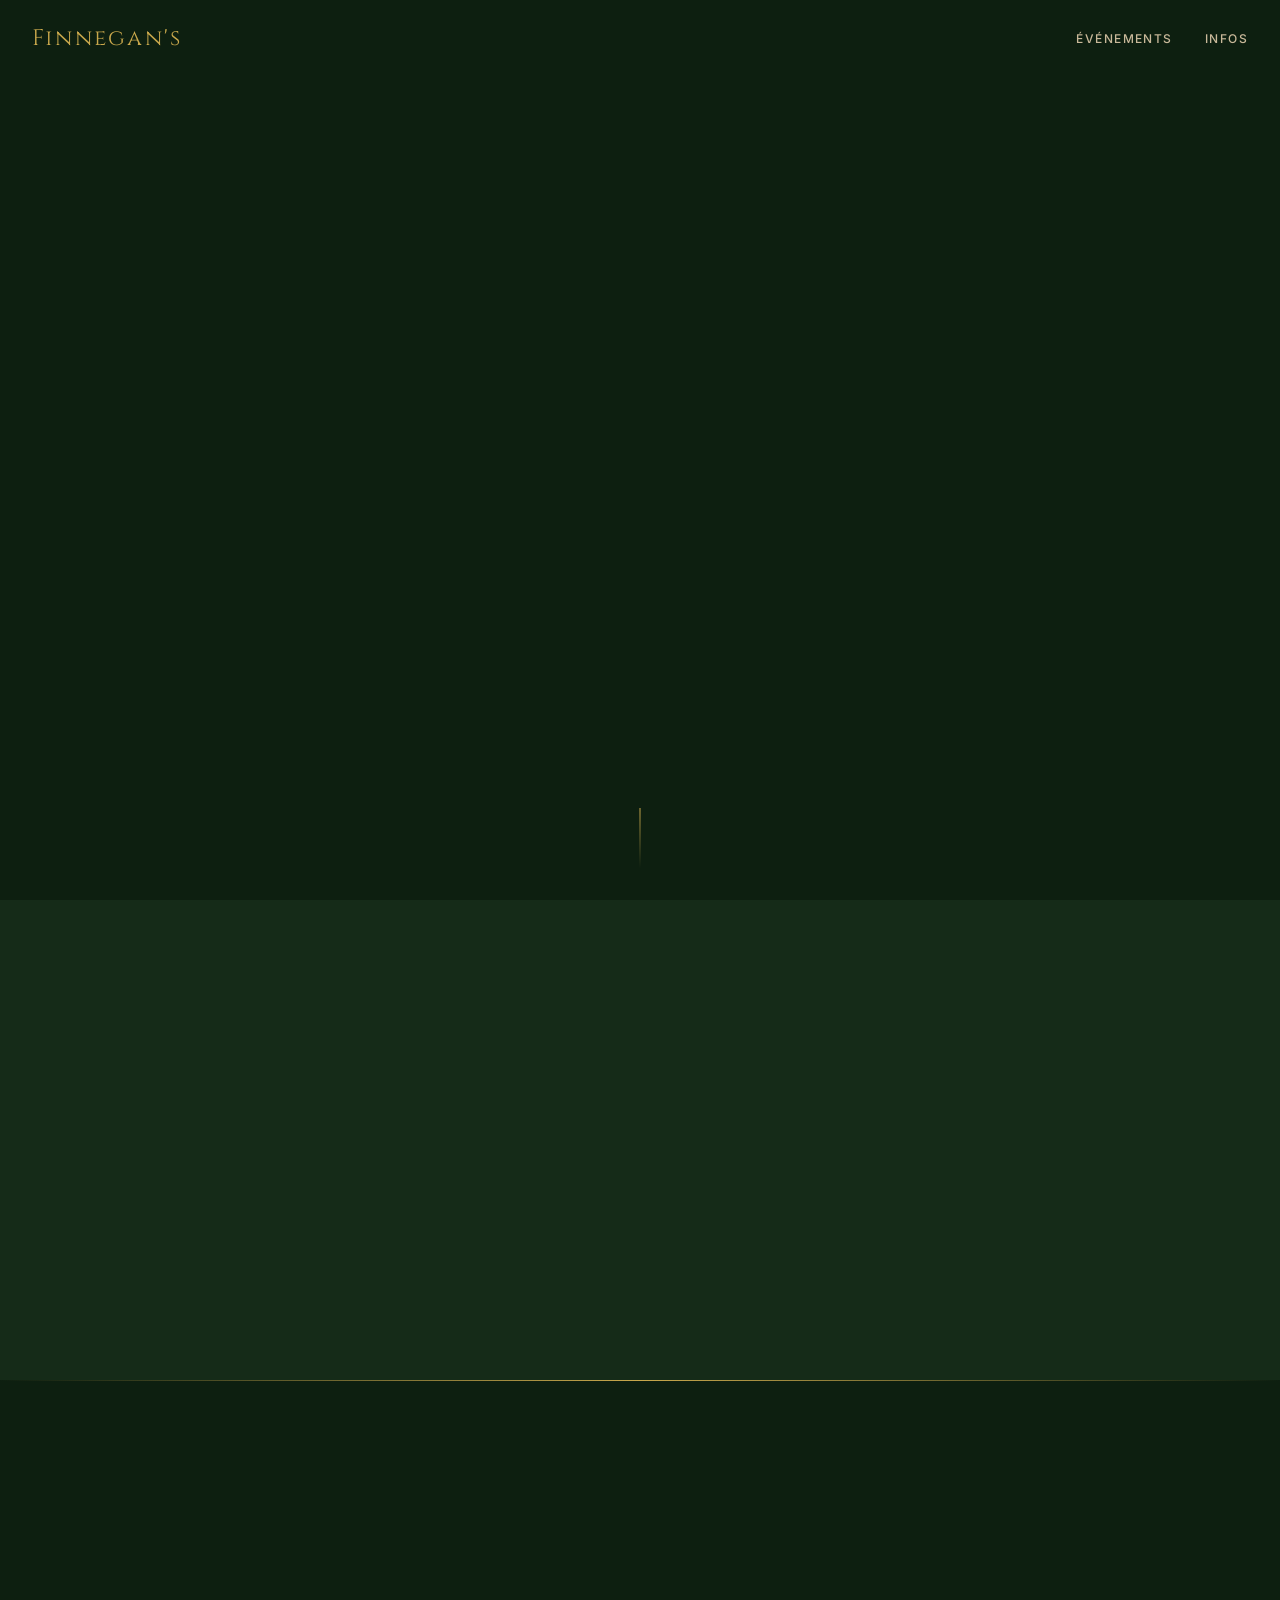
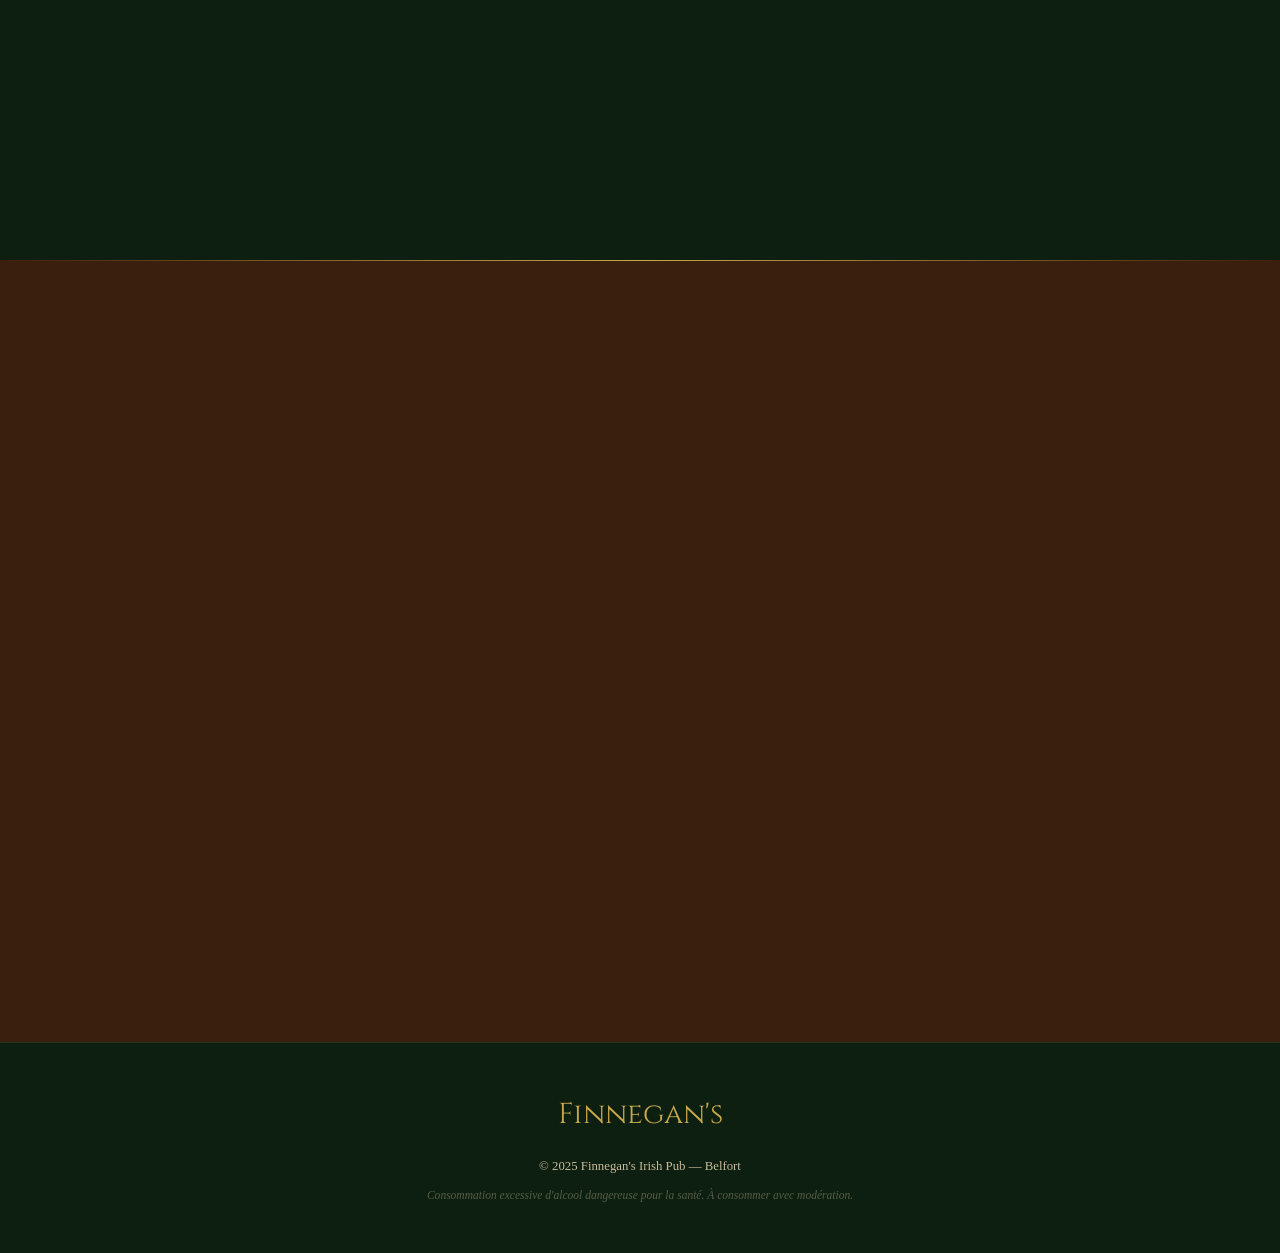
==== commit a816aa74: "popup evenement" ====
--- a/index.html
+++ b/index.html
@@ -27,10 +27,7 @@
       <span></span><span></span><span></span>
     </button>
     <ul class="nav-links" id="nav-links">
-      <li><a href="#bieres">Bières</a></li>
-      <li><a href="#cocktails">Cocktails</a></li>
-      <li><a href="#softs">Softs</a></li>
-      <li><a href="#restauration">Restauration</a></li>
+      <!-- Les catégories seront insérées dynamiquement ici -->
       <li><a href="#evenements">Événements</a></li>
       <li><a href="#infos">Infos</a></li>
     </ul>
@@ -68,338 +65,30 @@
       <div class="section-divider"></div>
     </div>
 
-    <div class="tiles-grid">
-      <a href="#bieres" class="tile reveal">
-        <div class="tile-bg" style="background-image:url('https://images.unsplash.com/photo-1608270586620-248524c67de9?w=800&q=80')"></div>
-        <div class="tile-overlay"></div>
-        <div class="tile-content">
-          <span class="tile-icon">🍺</span>
-          <h3>Bières</h3>
-          <p>Pression & bouteilles irlandaises</p>
-        </div>
-      </a>
-
-      <a href="#cocktails" class="tile reveal">
-        <div class="tile-bg" style="background-image:url('https://images.unsplash.com/photo-1551538827-9c037cb4f32a?w=800&q=80')"></div>
-        <div class="tile-overlay"></div>
-        <div class="tile-content">
-          <span class="tile-icon">🍹</span>
-          <h3>Cocktails</h3>
-          <p>Classiques & créations maison</p>
-        </div>
-      </a>
-
-      <a href="#softs" class="tile reveal">
-        <div class="tile-bg" style="background-image:url('https://images.unsplash.com/photo-1622483767028-3f66f32aef97?w=800&q=80')"></div>
-        <div class="tile-overlay"></div>
-        <div class="tile-content">
-          <span class="tile-icon">🥤</span>
-          <h3>Softs</h3>
-          <p>Jus, sodas & sans alcool</p>
-        </div>
-      </a>
-
-      <a href="#restauration" class="tile reveal">
-        <div class="tile-bg" style="background-image:url('https://images.unsplash.com/photo-1568901346375-23c9450c58cd?w=800&q=80')"></div>
-        <div class="tile-overlay"></div>
-        <div class="tile-content">
-          <span class="tile-icon">🍽️</span>
-          <h3>Restauration</h3>
-          <p>Plats, burgers & snacks maison</p>
-        </div>
-      </a>
+    <div class="tiles-grid" id="categories-tiles">
+      <!-- Les tuiles de catégories seront générées dynamiquement ici -->
     </div>
   </section>
 
   <!-- ═══════════════════════════════════════════
-       BIÈRES
+       SECTIONS CATÉGORIES DYNAMIQUES
+       Les sections seront insérées ici par Firebase
   ═══════════════════════════════════════════ -->
-  <section id="bieres">
-    <div class="section-header reveal">
-      <span class="section-label">Pression & bouteilles</span>
-      <h2>Bières</h2>
-      <div class="section-divider"></div>
-    </div>
-
-    <div class="drinks-grid">
-
-      <article class="drink-card reveal">
-        <div class="drink-img-wrap">
-          <img src="https://images.unsplash.com/photo-1608270586620-248524c67de9?w=600&q=80" alt="Guinness" loading="lazy" />
-        </div>
-        <div class="drink-info">
-          <h3>Guinness</h3>
-          <p class="drink-origin">Ireland — Dry Stout</p>
-          <ul class="drink-variants">
-            <li><span>Pinte 50cl</span><span class="price">7,50 €</span></li>
-            <li><span>Demi 25cl</span><span class="price">4,50 €</span></li>
-          </ul>
-        </div>
-      </article>
-
-      <article class="drink-card reveal">
-        <div class="drink-img-wrap">
-          <img src="https://images.unsplash.com/photo-1535958636474-b021ee887b13?w=600&q=80" alt="Kilkenny" loading="lazy" />
-        </div>
-        <div class="drink-info">
-          <h3>Kilkenny</h3>
-          <p class="drink-origin">Ireland — Irish Red Ale</p>
-          <ul class="drink-variants">
-            <li><span>Pinte 50cl</span><span class="price">7,50 €</span></li>
-            <li><span>Demi 25cl</span><span class="price">4,50 €</span></li>
-          </ul>
-        </div>
-      </article>
-
-      <article class="drink-card reveal">
-        <div class="drink-img-wrap">
-          <img src="https://images.unsplash.com/photo-1558618666-fcd25c85cd64?w=600&q=80" alt="Grimbergen" loading="lazy" />
-        </div>
-        <div class="drink-info">
-          <h3>Grimbergen</h3>
-          <p class="drink-origin">Belgique — Blonde d'Abbaye</p>
-          <ul class="drink-variants">
-            <li><span>Pinte 50cl</span><span class="price">8,00 €</span></li>
-            <li><span>Demi 25cl</span><span class="price">5,00 €</span></li>
-          </ul>
-        </div>
-      </article>
-
-      <article class="drink-card reveal">
-        <div class="drink-img-wrap">
-          <img src="https://images.unsplash.com/photo-1600788886242-5c96aabe3757?w=600&q=80" alt="Leffe" loading="lazy" />
-        </div>
-        <div class="drink-info">
-          <h3>Leffe Blonde</h3>
-          <p class="drink-origin">Belgique — Bière d'Abbaye</p>
-          <ul class="drink-variants">
-            <li><span>Pinte 50cl</span><span class="price">7,50 €</span></li>
-            <li><span>Demi 25cl</span><span class="price">4,50 €</span></li>
-            <li><span>Bouteille 33cl</span><span class="price">5,00 €</span></li>
-          </ul>
-        </div>
-      </article>
-
-    </div>
-  </section>
-
-  <!-- ═══════════════════════════════════════════
-       COCKTAILS
-  ═══════════════════════════════════════════ -->
-  <section id="cocktails">
-    <div class="section-header reveal">
-      <span class="section-label">Classiques & créations</span>
-      <h2>Cocktails</h2>
-      <div class="section-divider"></div>
-    </div>
-
-    <div class="drinks-grid">
-
-      <article class="drink-card reveal">
-        <div class="drink-img-wrap">
-          <img src="https://images.unsplash.com/photo-1527281400683-1aae777175f8?w=600&q=80" alt="Irish Mule" loading="lazy" />
-        </div>
-        <div class="drink-info">
-          <h3>Irish Mule</h3>
-          <p class="drink-origin">Jameson · Ginger Beer · Citron vert</p>
-          <ul class="drink-variants">
-            <li><span>20cl</span><span class="price">9,00 €</span></li>
-          </ul>
-        </div>
-      </article>
-
-      <article class="drink-card reveal">
-        <div class="drink-img-wrap">
-          <img src="https://images.unsplash.com/photo-1551538827-9c037cb4f32a?w=600&q=80" alt="Mojito" loading="lazy" />
-        </div>
-        <div class="drink-info">
-          <h3>Mojito</h3>
-          <p class="drink-origin">Rhum blanc · Menthe · Citron · Sucre de canne</p>
-          <ul class="drink-variants">
-            <li><span>20cl</span><span class="price">9,00 €</span></li>
-            <li><span>Virgin</span><span class="price">6,50 €</span></li>
-          </ul>
-        </div>
-      </article>
-
-      <article class="drink-card reveal">
-        <div class="drink-img-wrap">
-          <img src="https://images.unsplash.com/photo-1563227812-0ea4c22e6cc8?w=600&q=80" alt="Old Fashioned" loading="lazy" />
-        </div>
-        <div class="drink-info">
-          <h3>Old Fashioned</h3>
-          <p class="drink-origin">Bourbon · Angostura · Sucre · Orange</p>
-          <ul class="drink-variants">
-            <li><span>10cl</span><span class="price">10,00 €</span></li>
-          </ul>
-        </div>
-      </article>
-
-      <article class="drink-card reveal">
-        <div class="drink-img-wrap">
-          <img src="https://images.unsplash.com/photo-1574056761589-a2b80bc17b64?w=600&q=80" alt="Irish Coffee" loading="lazy" />
-        </div>
-        <div class="drink-info">
-          <h3>Irish Coffee</h3>
-          <p class="drink-origin">Jameson · Café · Crème fouettée</p>
-          <ul class="drink-variants">
-            <li><span>20cl</span><span class="price">8,00 €</span></li>
-          </ul>
-        </div>
-      </article>
-
-    </div>
-  </section>
-
-  <!-- ═══════════════════════════════════════════
-       SOFTS
-  ═══════════════════════════════════════════ -->
-  <section id="softs">
-    <div class="section-header reveal">
-      <span class="section-label">Sans alcool</span>
-      <h2>Softs</h2>
-      <div class="section-divider"></div>
-    </div>
-
-    <div class="menu-grid">
-      <div class="menu-category reveal">
-        <h3 class="menu-cat-title">🥤 Sodas</h3>
-        <ul class="menu-list">
-          <li><span>Coca-Cola 33cl</span><span class="price">3,50 €</span></li>
-          <li><span>Coca-Cola Zero 33cl</span><span class="price">3,50 €</span></li>
-          <li><span>Limonade 25cl</span><span class="price">3,00 €</span></li>
-          <li><span>Ginger Beer 25cl</span><span class="price">4,00 €</span></li>
-          <li><span>Schweppes Agrumes 25cl</span><span class="price">3,50 €</span></li>
-        </ul>
-      </div>
-
-      <div class="menu-category reveal">
-        <h3 class="menu-cat-title">🧃 Jus & Eaux</h3>
-        <ul class="menu-list">
-          <li><span>Jus d'orange frais</span><span class="price">4,50 €</span></li>
-          <li><span>Jus de pomme</span><span class="price">3,50 €</span></li>
-          <li><span>Jus de cranberry</span><span class="price">3,50 €</span></li>
-          <li><span>Eau plate 50cl</span><span class="price">2,50 €</span></li>
-          <li><span>Eau gazeuse 50cl</span><span class="price">2,50 €</span></li>
-        </ul>
-      </div>
-
-      <div class="menu-category reveal">
-        <h3 class="menu-cat-title">☕ Chauds</h3>
-        <ul class="menu-list">
-          <li><span>Café expresso</span><span class="price">2,50 €</span></li>
-          <li><span>Café allongé</span><span class="price">3,00 €</span></li>
-          <li><span>Thé / Infusion</span><span class="price">3,00 €</span></li>
-          <li><span>Chocolat chaud</span><span class="price">4,00 €</span></li>
-        </ul>
-      </div>
-    </div>
-  </section>
-
-  <!-- ═══════════════════════════════════════════
-       RESTAURATION
-  ═══════════════════════════════════════════ -->
-  <section id="restauration">
-    <div class="section-header reveal">
-      <span class="section-label">Cuisine maison</span>
-      <h2>Restauration</h2>
-      <div class="section-divider"></div>
-    </div>
-
-    <div class="menu-grid">
-
-      <div class="menu-category reveal">
-        <h3 class="menu-cat-title">🥗 Entrées</h3>
-        <ul class="menu-list">
-          <li><span>Soupe du jour</span><span class="price">6,00 €</span></li>
-          <li><span>Salade César poulet</span><span class="price">11,00 €</span></li>
-          <li><span>Salade chèvre chaud, miel</span><span class="price">10,00 €</span></li>
-          <li><span>Planche charcuterie</span><span class="price">12,00 €</span></li>
-          <li><span>Planche fromages</span><span class="price">12,00 €</span></li>
-        </ul>
-      </div>
-
-      <div class="menu-category reveal">
-        <h3 class="menu-cat-title">🍽️ Plats</h3>
-        <ul class="menu-list">
-          <li><span>Irish Stew (agneau, légumes)</span><span class="price">16,00 €</span></li>
-          <li><span>Fish & Chips maison</span><span class="price">14,00 €</span></li>
-          <li><span>Saumon grillé, purée</span><span class="price">16,00 €</span></li>
-          <li><span>Plat du jour</span><span class="price">13,00 €</span></li>
-          <li><span class="menu-note">Demandez au comptoir</span></li>
-        </ul>
-      </div>
-
-      <div class="menu-category reveal">
-        <h3 class="menu-cat-title">🍔 Burgers</h3>
-        <ul class="menu-list">
-          <li><span>Irish Burger (bœuf, cheddar)</span><span class="price">14,00 €</span></li>
-          <li><span>Chicken Burger (poulet, pickles)</span><span class="price">13,00 €</span></li>
-          <li><span>Veggie Burger (champignon, féta)</span><span class="price">12,00 €</span></li>
-          <li><span class="menu-note">Servis avec frites maison</span></li>
-        </ul>
-      </div>
-
-      <div class="menu-category reveal">
-        <h3 class="menu-cat-title">🍮 Desserts</h3>
-        <ul class="menu-list">
-          <li><span>Cheesecake maison</span><span class="price">6,00 €</span></li>
-          <li><span>Brownie chocolat</span><span class="price">5,50 €</span></li>
-          <li><span>Crumble pomme cannelle</span><span class="price">6,00 €</span></li>
-        </ul>
-      </div>
-
-    </div>
-  </section>
+  <div id="dynamic-sections">
+    <!-- Chaque catégorie Firebase créera sa propre section ici -->
+  </div>
 
   <!-- ═══════════════════════════════════════════
        ÉVÉNEMENTS
   ═══════════════════════════════════════════ -->
   <section id="evenements">
     <div class="section-header reveal">
-      <span class="section-label">Agenda du mois</span>
+      <span class="section-label">Agenda</span>
       <h2>Événements</h2>
       <div class="section-divider"></div>
     </div>
-
     <div class="events-grid">
-
-      <article class="event-card reveal">
-        <div class="event-date">
-          <span class="event-day">14</span>
-          <span class="event-month">Juin</span>
-        </div>
-        <div class="event-body">
-          <h3>Soirée Rugby</h3>
-          <p>France vs Irlande — Retransmis sur grand écran. Ambiance garantie.</p>
-          <span class="event-tag">Sport</span>
-        </div>
-      </article>
-
-      <article class="event-card reveal">
-        <div class="event-date">
-          <span class="event-day">21</span>
-          <span class="event-month">Juin</span>
-        </div>
-        <div class="event-body">
-          <h3>Fête de la Musique</h3>
-          <p>Live acoustic irlandais avec le groupe The Clover Boys. Entrée libre.</p>
-          <span class="event-tag">Musique live</span>
-        </div>
-      </article>
-
-      <article class="event-card reveal">
-        <div class="event-date">
-          <span class="event-day">28</span>
-          <span class="event-month">Juin</span>
-        </div>
-        <div class="event-body">
-          <h3>Tournoi de Fléchettes</h3>
-          <p>Inscriptions dès 19h. Finale à 21h. Pinte offerte au vainqueur.</p>
-          <span class="event-tag">Jeux</span>
-        </div>
-      </article>
-
+      <!-- Les événements seront chargés depuis Firebase -->
     </div>
   </section>
 
@@ -408,23 +97,26 @@
   ═══════════════════════════════════════════ -->
   <section id="infos">
     <div class="section-header reveal">
-      <span class="section-label">Nous trouver</span>
+      <span class="section-label">Contact</span>
       <h2>Infos pratiques</h2>
       <div class="section-divider"></div>
     </div>
 
-    <div class="infos-grid">
+    <div class="info-grid">
       <div class="info-block reveal">
+        <div class="info-icon">📍</div>
         <h3>Adresse</h3>
         <p>6 Boulevard Carnot<br />90000 Belfort</p>
       </div>
       <div class="info-block reveal">
+        <div class="info-icon">⏰</div>
         <h3>Horaires</h3>
-        <p>Lundi – Jeudi : 17h – 01h<br />Vendredi – Samedi : 17h – 03h<br />Dimanche : 17h – 00h</p>
+        <p>Chargement…</p>
       </div>
       <div class="info-block reveal">
+        <div class="info-icon">☎️</div>
         <h3>Contact</h3>
-        <p>03 84 XX XX XX<br />contact@finnegans.fr</p>
+        <p>Chargement…</p>
       </div>
     </div>
   </section>
@@ -432,12 +124,33 @@
   <!-- ═══════════════════════════════════════════
        FOOTER
   ═══════════════════════════════════════════ -->
-  <footer>
-    <p class="footer-logo">Finnegan's</p>
-    <p class="footer-copy">© 2025 Finnegan's Irish Pub — Belfort. Tous droits réservés.</p>
-    <p class="footer-legal">L'abus d'alcool est dangereux pour la santé. À consommer avec modération.</p>
+  <footer id="footer">
+    <div class="footer-content">
+      <p class="footer-logo">Finnegan's</p>
+      <p class="footer-copy">© 2025 Finnegan's Irish Pub — Belfort</p>
+      <p class="footer-legal">Consommation excessive d'alcool dangereuse pour la santé. À consommer avec modération.</p>
+    </div>
   </footer>
 
+  <!-- ═══════════════════════════════════════════
+       POPUP ÉVÉNEMENT
+  ═══════════════════════════════════════════ -->
+  <div id="event-popup" class="popup-overlay popup-hidden">
+    <div class="popup-box">
+      <button class="popup-close" id="popup-close">✕</button>
+      <div class="popup-body">
+        <span class="popup-label">Événement à venir</span>
+        <h2>Titre de l'événement</h2>
+        <p class="popup-desc">Description de l'événement</p>
+      </div>
+      <div class="popup-img-wrap">
+        <img src="" alt="Événement" />
+      </div>
+    </div>
+  </div>
+
+  <script type="module" src="js/firebase.js"></script>
   <script src="js/scripts.js"></script>
+
 </body>
 </html>
--- a/css/style.css
+++ b/css/style.css
@@ -112,6 +112,16 @@
 }
 
 
+/* Overlay menu mobile */
+#menu-overlay {
+  display: none;
+  position: fixed;
+  inset: 0;
+  z-index: 97;
+  background: transparent;
+}
+#menu-overlay.active { display: block; }
+
 /* ═══════════════════════════════════════════
    HERO
 ═══════════════════════════════════════════ */
@@ -353,8 +363,9 @@
 .tile-content {
   position: absolute;
   bottom: 0; left: 0; right: 0;
-  padding: 1.8rem;
+  padding: 1rem;
   z-index: 2;
+  text-align: center;
 }
 
 .tile-icon {
@@ -365,15 +376,16 @@
 
 .tile-content h3 {
   font-family: var(--font-display);
-  font-size: 1.4rem;
+  font-size: clamp(0.9rem, 3vw, 1.4rem);
   color: var(--cream);
   margin-bottom: 0.3rem;
   transition: color var(--transition);
+  word-break: break-word;
 }
 .tile:hover .tile-content h3 { color: var(--gold); }
 
 .tile-content p {
-  font-size: 0.82rem;
+  font-size: clamp(0.65rem, 2vw, 0.82rem);
   color: var(--cream-dim);
   font-style: italic;
 }
@@ -639,19 +651,29 @@
 ═══════════════════════════════════════════ */
 @media (max-width: 768px) {
   .nav-links {
-    display: none;
-    position: fixed;
-    top: 0; left: 0; right: 0; bottom: 0;
-    background: rgba(13, 31, 16, 0.92);
-    backdrop-filter: blur(10px);
+    display: flex;
     flex-direction: column;
     align-items: center;
-    justify-content: center;
-    gap: 2.5rem;
+    justify-content: flex-start;
+    padding-top: 5rem;
+    gap: 2rem;
+    position: fixed;
+    top: 0; left: 0; right: 0;
+    height: auto;
+    padding-bottom: 2.5rem;
+    background: rgba(13, 31, 16, 0.97);
+    backdrop-filter: blur(10px);
     z-index: 98;
-    padding-top: 0;
+    transform: translateY(-100%);
+    opacity: 0;
+    pointer-events: none;
+    transition: transform 0.45s cubic-bezier(0.25, 0.46, 0.45, 0.94), opacity 0.45s ease;
   }
-  .nav-links.open { display: flex; }
+  .nav-links.open {
+    transform: translateY(0);
+    opacity: 1;
+    pointer-events: all;
+  }
   .nav-links a { font-size: 1.2rem; color: var(--cream); }
 
   .burger { display: flex; position: relative; z-index: 102; }
@@ -660,8 +682,8 @@
   #navbar.menu-open .nav-logo { opacity: 0; pointer-events: none; }
   #navbar.menu-open { background: transparent !important; backdrop-filter: none !important; border: none !important; }
 
-  .tiles-grid { grid-template-columns: 1fr; }
-  .tile { height: 200px; }
+  .tiles-grid { grid-template-columns: 1fr 1fr; }
+  .tile { height: 180px; }
 
   .event-card { flex-direction: column; }
 
@@ -669,4 +691,100 @@
   .menu-grid,
   .events-grid,
   .infos-grid { grid-template-columns: 1fr; }
+}
+
+
+/* ═══════════════════════════════════════════
+   POPUP ÉVÉNEMENT
+═══════════════════════════════════════════ */
+#event-popup {
+  position: fixed;
+  inset: 0;
+  z-index: 200;
+  background: rgba(0,0,0,0.75);
+  display: flex;
+  align-items: center;
+  justify-content: center;
+  padding: 1.5rem;
+  animation: popupFadeIn 0.4s ease forwards;
+}
+
+#event-popup.popup-hidden { display: none; }
+
+@keyframes popupFadeIn {
+  from { opacity: 0; }
+  to   { opacity: 1; }
+}
+
+.popup-box {
+  position: relative;
+  background: var(--green-dark);
+  border: 1px solid rgba(201, 168, 76, 0.3);
+  border-radius: 6px;
+  overflow: hidden;
+  max-width: 420px;
+  width: 100%;
+  animation: popupSlideUp 0.4s ease forwards;
+}
+
+@keyframes popupSlideUp {
+  from { transform: translateY(40px); opacity: 0; }
+  to   { transform: translateY(0);    opacity: 1; }
+}
+
+.popup-close {
+  position: absolute;
+  top: 0.8rem;
+  right: 0.8rem;
+  background: rgba(0,0,0,0.4);
+  border: none;
+  color: var(--cream);
+  font-size: 1.4rem;
+  width: 32px;
+  height: 32px;
+  border-radius: 50%;
+  cursor: pointer;
+  z-index: 2;
+  display: flex;
+  align-items: center;
+  justify-content: center;
+  transition: background var(--transition);
+}
+.popup-close:hover { background: rgba(201,168,76,0.4); }
+
+.popup-img-wrap {
+  width: 100%;
+  height: 220px;
+  overflow: hidden;
+}
+.popup-img-wrap img {
+  width: 100%;
+  height: 100%;
+  object-fit: cover;
+}
+
+.popup-body {
+  padding: 1.4rem 1.6rem 1.8rem;
+}
+
+.popup-label {
+  font-family: var(--font-ui);
+  font-size: 0.68rem;
+  letter-spacing: 0.25em;
+  text-transform: uppercase;
+  color: var(--gold);
+  margin-bottom: 0.5rem;
+}
+
+.popup-body h2 {
+  font-family: var(--font-display);
+  font-size: 1.5rem;
+  color: var(--cream);
+  margin-bottom: 0.6rem;
+}
+
+.popup-desc {
+  font-size: 0.88rem;
+  color: var(--cream-dim);
+  line-height: 1.7;
 }
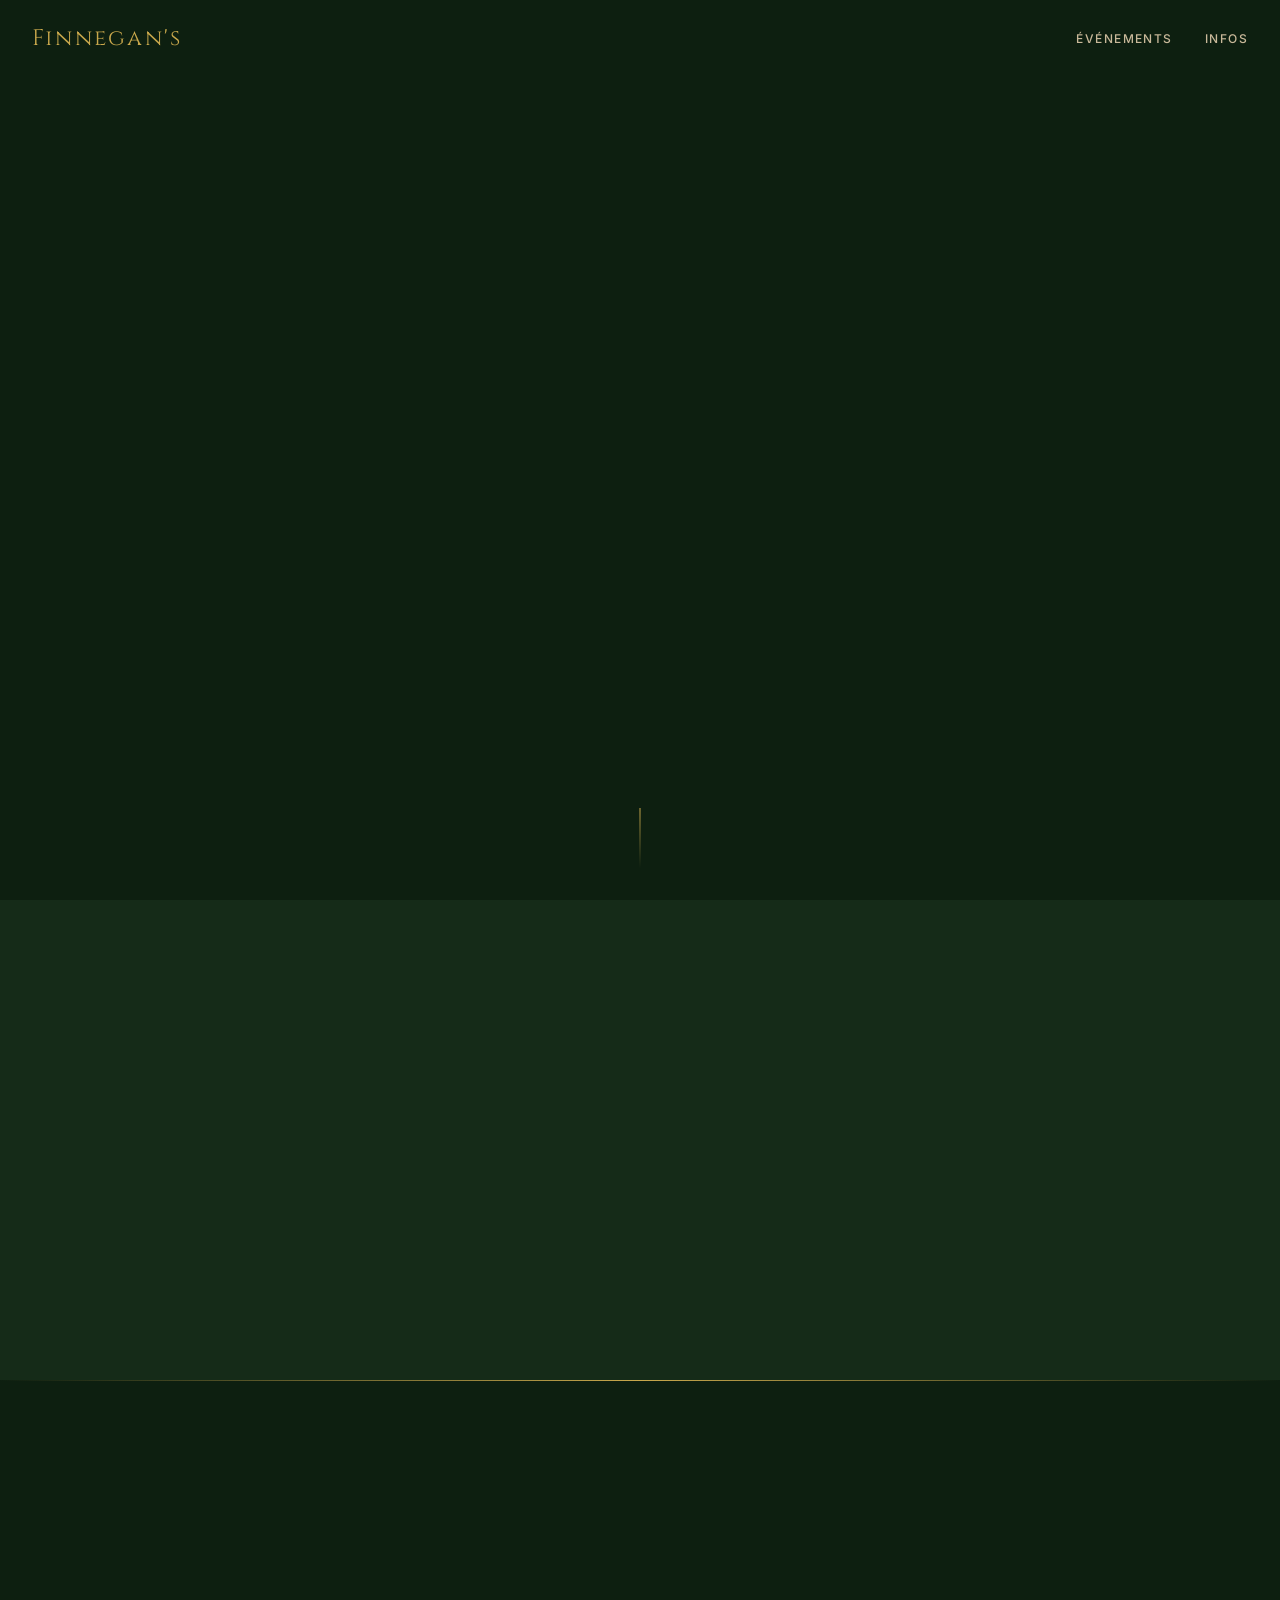
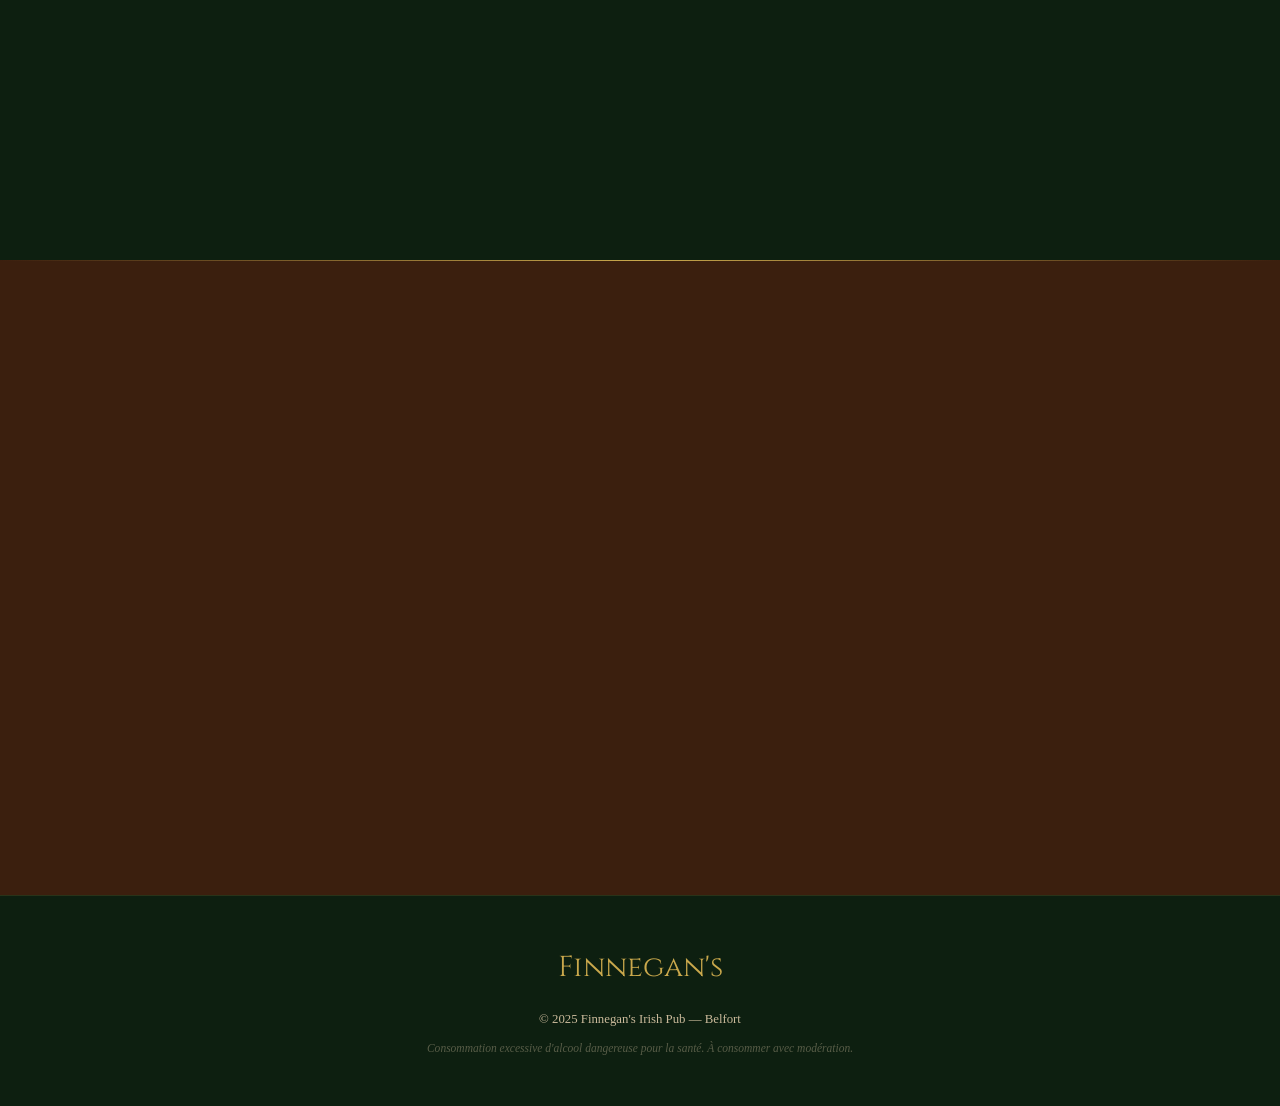
==== commit c48c2e67: "popup evenement" ====
--- a/index.html
+++ b/index.html
@@ -104,17 +104,14 @@
 
     <div class="info-grid">
       <div class="info-block reveal">
-        <div class="info-icon">📍</div>
         <h3>Adresse</h3>
         <p>6 Boulevard Carnot<br />90000 Belfort</p>
       </div>
       <div class="info-block reveal">
-        <div class="info-icon">⏰</div>
         <h3>Horaires</h3>
         <p>Chargement…</p>
       </div>
       <div class="info-block reveal">
-        <div class="info-icon">☎️</div>
         <h3>Contact</h3>
         <p>Chargement…</p>
       </div>
--- a/css/style.css
+++ b/css/style.css
@@ -595,7 +595,7 @@
 ═══════════════════════════════════════════ */
 #infos { background: var(--wood); }
 
-.infos-grid {
+.info-grid {
   display: grid;
   grid-template-columns: repeat(auto-fill, minmax(220px, 1fr));
   gap: 2rem;
@@ -604,17 +604,35 @@
   text-align: center;
 }
 
+.info-block {
+  text-align: center;
+  padding: 2rem 1.5rem;
+  background: rgba(13, 31, 16, 0.3);
+  border: 1px solid rgba(201, 168, 76, 0.15);
+  border-radius: 8px;
+  transition: all 0.4s ease;
+}
+
+.info-block:hover {
+  border-color: rgba(201, 168, 76, 0.35);
+  background: rgba(13, 31, 16, 0.45);
+  transform: translateY(-4px);
+}
+
 .info-block h3 {
   font-family: var(--font-display);
   font-size: 0.9rem;
   color: var(--gold);
   letter-spacing: 0.1em;
   margin-bottom: 0.8rem;
-}
+  text-align: center;
+}
+
 .info-block p {
   font-size: 0.9rem;
   color: var(--cream-dim);
   line-height: 1.8;
+  text-align: center;
 }
 
 
